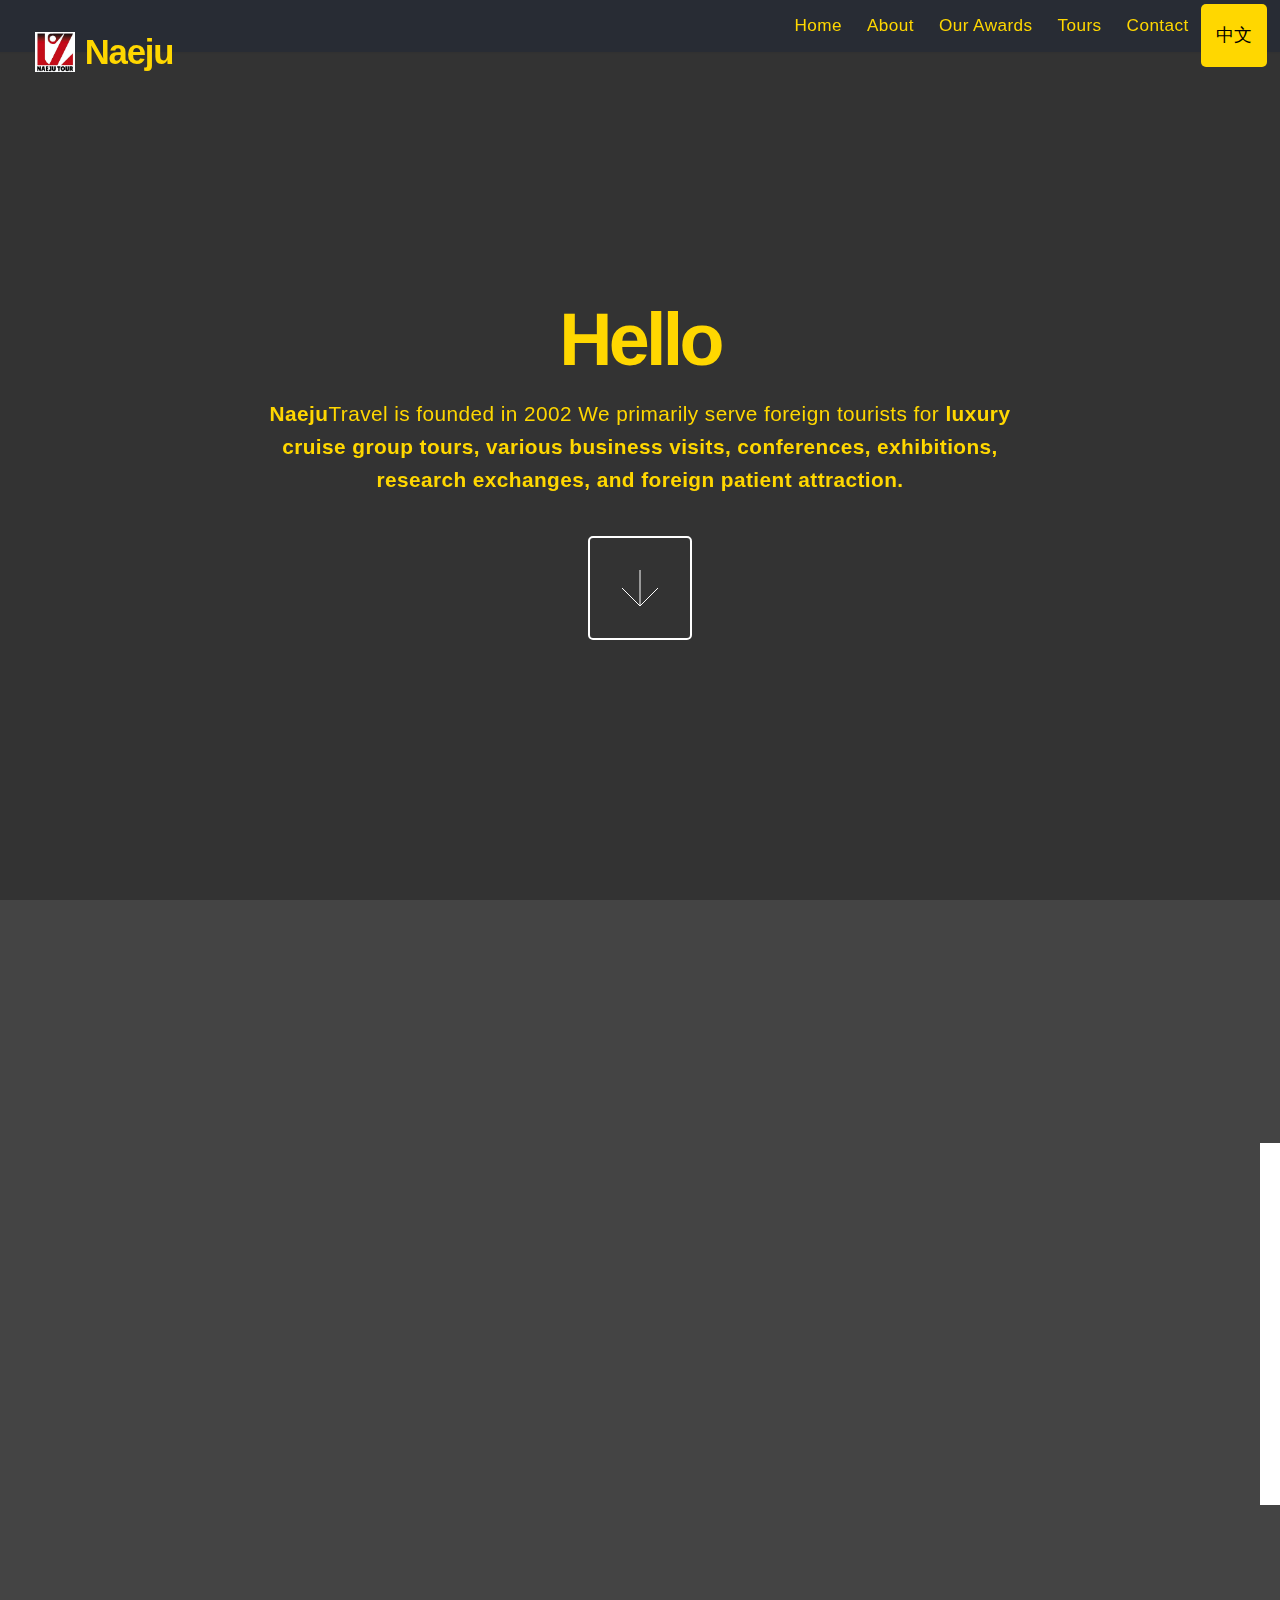
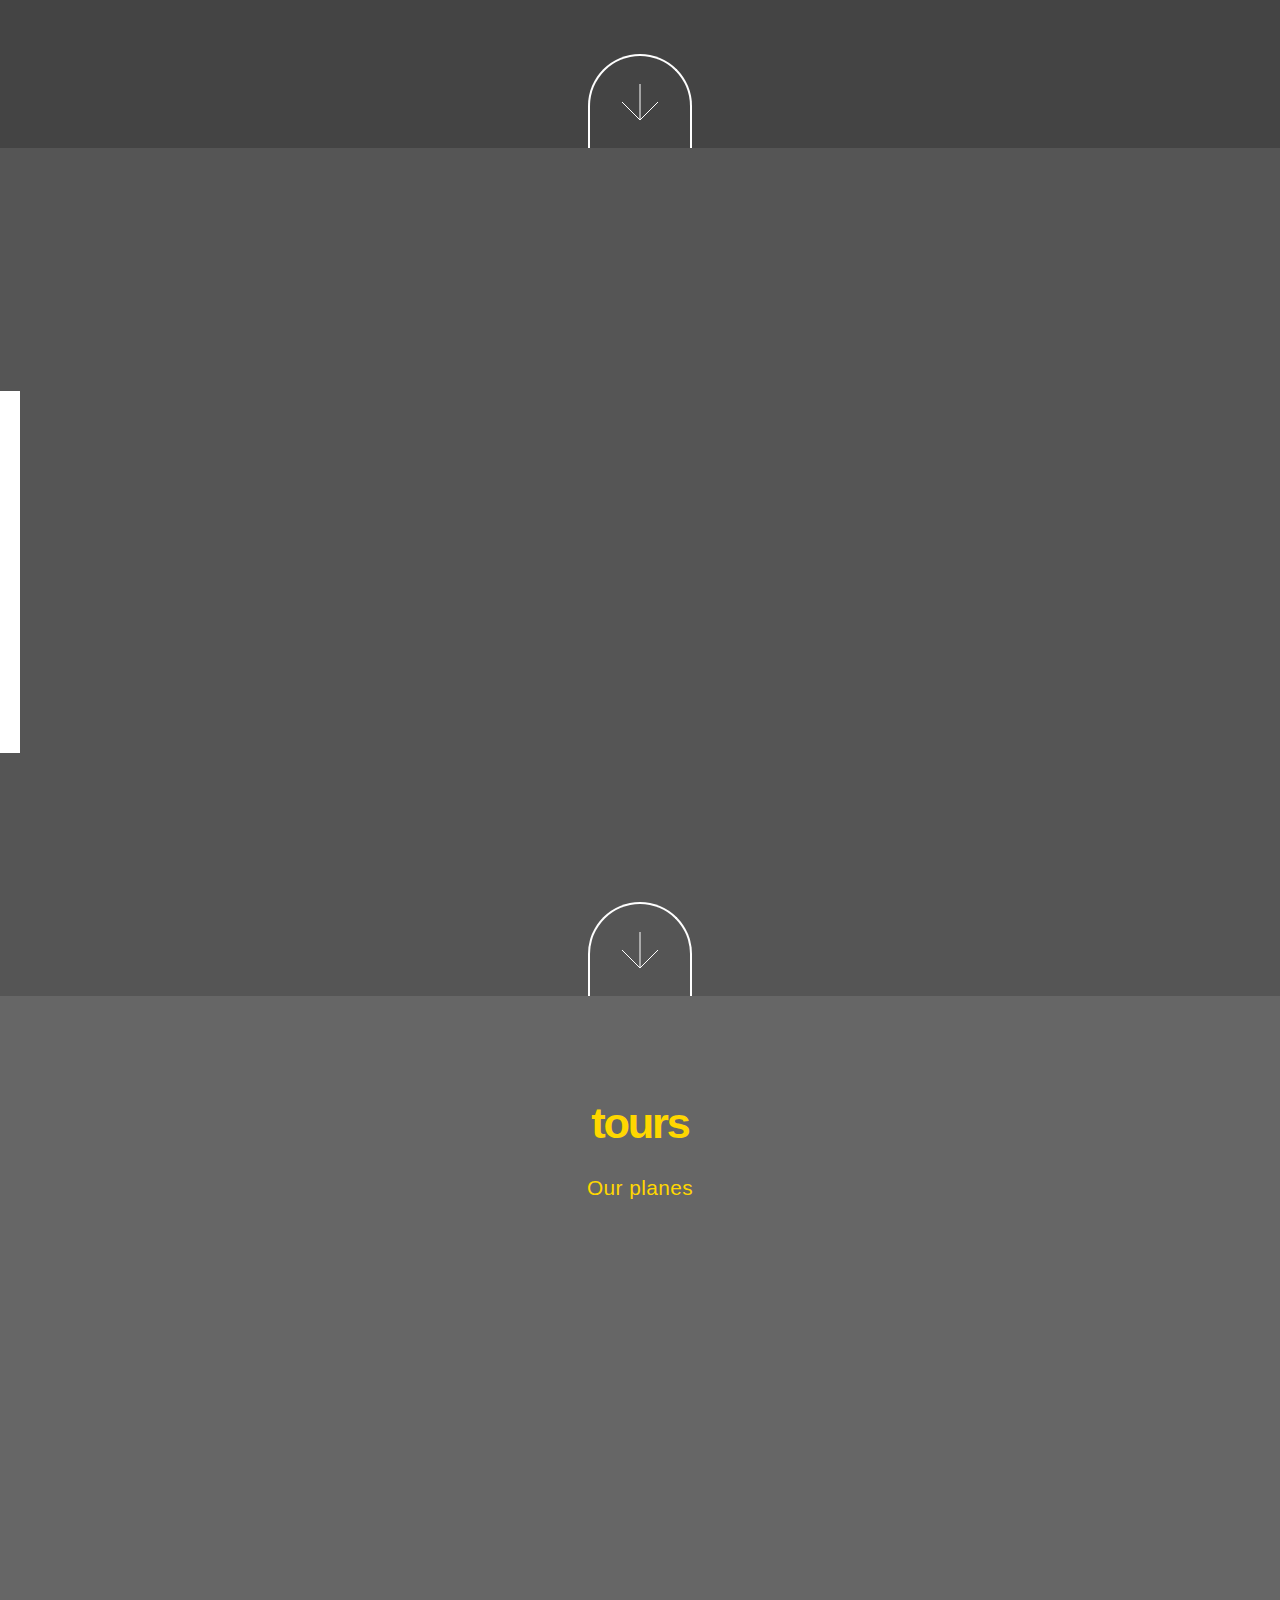
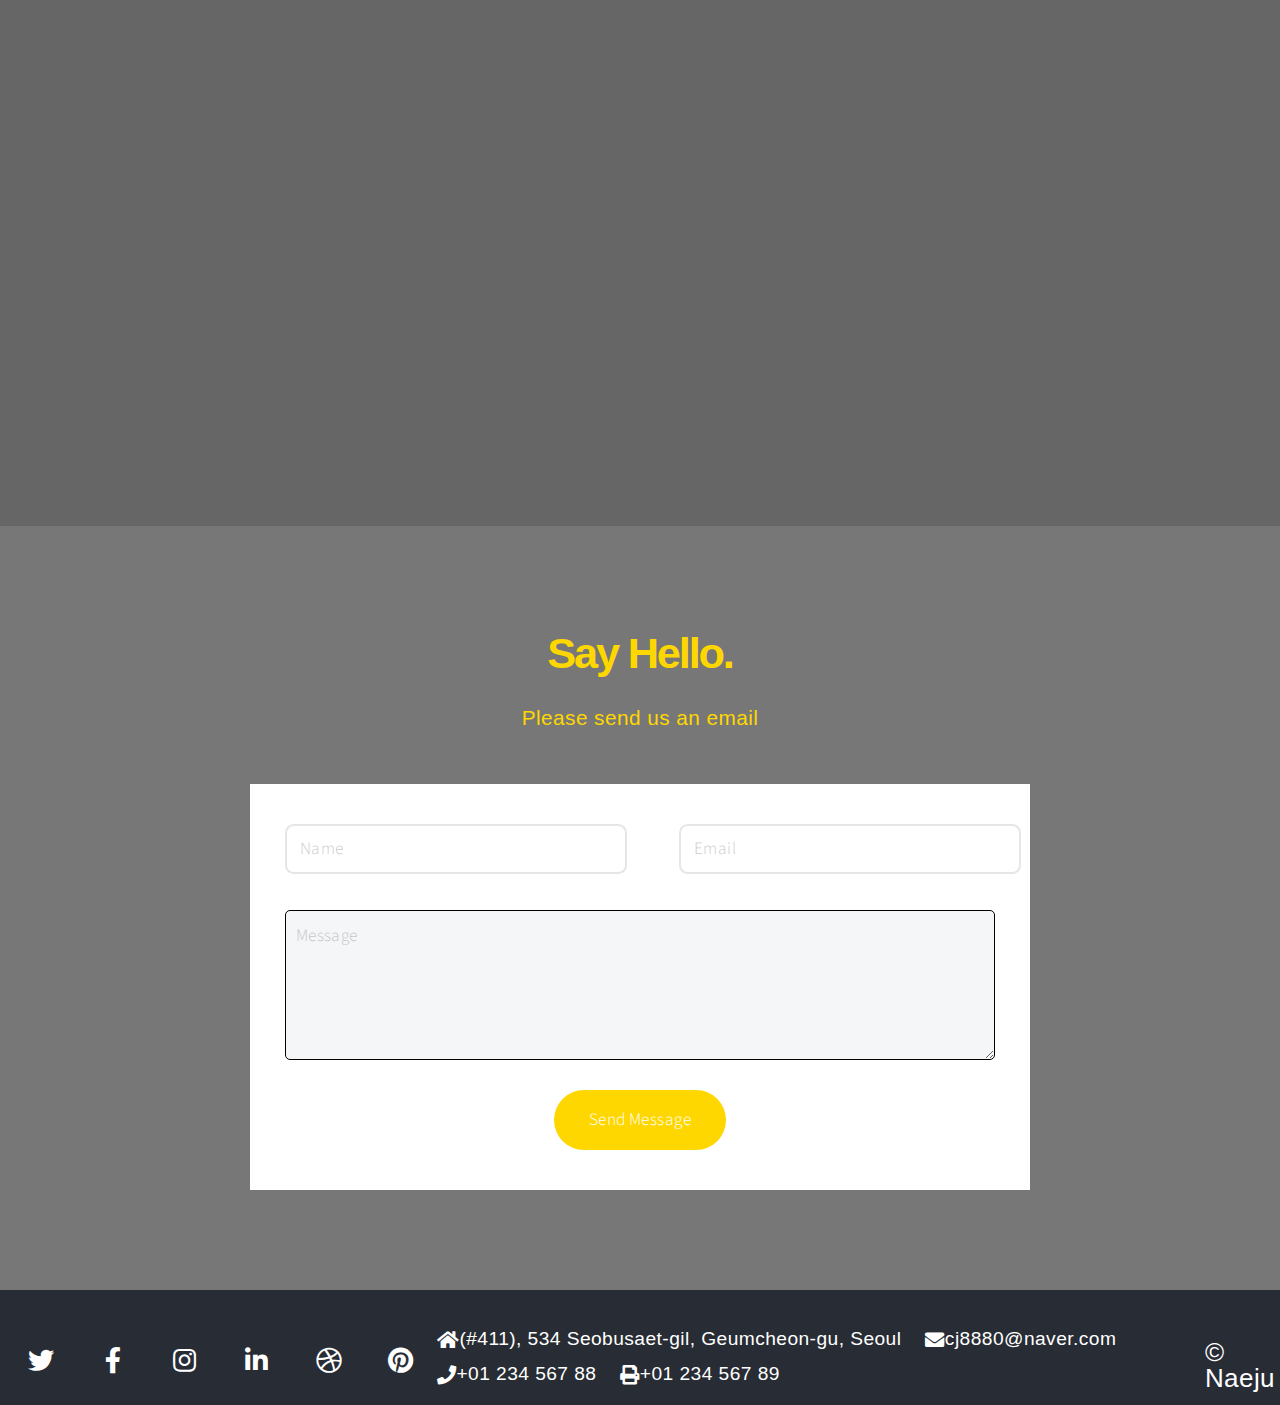
==== index.html @ 309623be "add1" ====
<!DOCTYPE HTML>
<html lang="en">
  <head>
	<link rel="icon" href="images/thumbs/logo.png" type="image/png">
	<title>NAEJU</title>
    <meta charset="utf-8" />
    <meta name="viewport" content="width=device-width, initial-scale=1, user-scalable=no" />
    <link rel="stylesheet" href="assets/css/main.css" />
    <noscript><link rel="stylesheet" href="assets/css/noscript.css" /></noscript>
  </head>
  <body class="is-preload">

    <!-- Header -->
    <header id="header">
      <h1>
        <img src="images/thumbs/logo.png" alt="logo" style="height: 40px; vertical-align: middle; margin-right: 10px;" loading="lazy"> Naeju
      </h1>
				<nav>
					<ul>
						<li><a href="#intro">Home</a></li>
						<li><a href="#one">About</a></li>
						<li><a href="#two">Our Awards</a></li>
						<li><a href="#work">Tours</a></li>
						<li><a href="#contact">Contact</a></li>
						<button onclick="location.href='index_zh.html'">中文</button>
					</ul>
				</nav>
			</header>

		<!-- Intro -->
			<section id="intro" class="main style1 dark fullscreen">
				<div class="content">
					<header>
						<h2>Hello</h2>
					</header>
					<p><strong>Naeju</strong>Travel is founded in 2002 We primarily serve foreign tourists for <strong> luxury cruise group tours, various business visits, 
						conferences, exhibitions, research exchanges, and foreign patient attraction.</strong><br/></p>
					<footer>
						<a href="#one" class="button style2 down">More</a>
					</footer>
				</div>
			</section>

		<!-- One -->
			<section id="one" class="main style2 right dark fullscreen">
				<div class="content box style2">
					<header>
						<h2>About</h2>
					</header>
					<p>we have gained long-term recognition from prominent travel agencies in China and 
						continue to maintain strong collaborative relationships. As the travel industry 
						restarts post-COVID, Naejoo Travelis<strong>more passionate and dedicated than ever before.</strong></p>
				</div>
				<a href="#two" class="button style2 down anchored">Next</a>
			</section>

		<!-- Two -->
			<section id="two" class="main style2 left dark fullscreen">
				<div class="content box style2">
					<header>
						<h2>Our Awards</h2>
					</header>
					<p>Lorem ipsum dolor sit amet et sapien sed elementum egestas dolore condimentum.
					Fusce blandit ultrices sapien, in accumsan orci rhoncus eu. Sed sodales venenatis arcu,
					id varius justo euismod in. Curabitur egestas consectetur magna.</p>
				</div>
				<a href="#work" class="button style2 down anchored">Next</a>
			</section>

		<!-- Work -->
			<section id="work" class="main style3 primary">
				<div class="content">
					<header>
						<h2>tours</h2>
						<p>Our planes</p>
					</header>

					<!-- Gallery  -->
						<div class="gallery">
							<article class="from-left">
								<a href="images/fulls/hi.png" class="image fit"><img src="images/thumbs/hi.png" title="Comfortable airport pickup service with private transportation Luxury hotel. 
									Enjoy a delightful welcome dinner and prepare for the journey ahead." alt="" loading="lazy"/>Day 1: Arrival - Dinner - Hotel Check-in</a>
							</article>
							<article class="from-right">
								<a href="images/fulls/meeting.png" class="image fit"><img src="images/thumbs/meeting.png" title="Exclusive meeting rooms equipped with top-notch facilities and services. Business networking to foster partnerships and enhance business opportunities.</p>
									" alt="" loading="lazy"/>Day 2: Full-day Conference - Business Meetings and Seminars</a>
							</article>
							<article class="from-left">
								<a href="images/fulls/gung.png" class="image fit"><img src="images/thumbs/gung.png" title="Gyeongbokgung Palace is the most representative ancient palace in Korea, established in 1395. It was the main palace of the Joseon Dynasty, blending traditional Korean architectural aesthetics with royal grandeur. Visitors can explore historical buildings such as the Geunjeongjeon Hall and Hyangwonjeong Pavilion, and watch the royal guard ceremony.</p>
									" alt="" loading="lazy"/>Day 3: Seoul Sightseeing - Gyeongbokgung Palace</a>
							</article>
							<article class="from-right">
								<a href="images/fulls/house.png" class="image fit"><img src="images/thumbs/house.png" title="The Blue House is the official residence of the President of Korea, named for its blue-tiled roof. It is the center of Korean politics, surrounded by beautiful scenery. Visitors can explore the plaza in front of the Blue House and the historical museum to learn about Korea's modern political history.</p>
									" alt="" loading="lazy"/>Day 3: Seoul Sightseeing - Blue House</a>
							</article>
							<article class="from-left">
								<a href="images/fulls/mingdong.png" class="image fit"><img src="images/thumbs/mingdong.png" title="Myeongdong is one of the busiest shopping districts in Korea, home to numerous international brands, local Korean brands, and cosmetics stores. Visitors can purchase top luxury goods at duty-free shops and enjoy convenient tax refund services. The area also offers a variety of authentic Korean dishes, such as BBQ, kimchi stew, and spicy tteokbokki (rice cakes).</p>
									" alt="" loading="lazy"/>Day 3: Seoul Sightseeing - Myeongdong && Duty-Free Shops</a>
							</article>
							<article class="from-right">
								<a href="images/fulls/lotte.png" class="image fit"><img src="images/thumbs/lotte.png" title="Lotte World is one of the largest indoor theme parks in the world, featuring a wide range of thrilling rides, enchanting parade performances, and immersive interactive experiences. Highly recommended: Hot air balloon adventure, Pharaoh's Adventure, and the carousel. In addition, Lotte World offers a variety of dining options, making it ideal for family or group trips.</p>
									" alt="" loading="lazy"/>Day 4: Seoul Sightseeing - Lotte World</a>
							</article>
							<article class="from-left">
								<a href="images/fulls/tower.png" class="image fit"><img src="images/thumbs/tower.png" title="Lotte World Tower is the tallest building in South Korea, standing at 555 meters with a total of 123 floors. Visitors can go up to the ‘SEOUL SKY’ observation deck located on the 117th to 123rd floors to enjoy a panoramic view of the entire Seoul city and experience the dazzling nightscape and the grandeur of the Han River. Inside the Lotte World Tower, there are high-end shopping centers, luxurious restaurants, and world-class art exhibitions." alt="" loading="lazy"/>Day 4: Seoul Sightseeing - Lotte World Tower</a>
							</article>
							<article class="from-right">
								<a href="images/fulls/bye.png" class="image fit"><img src="images/thumbs/bye.png" title=" With wonderful memories, we wish you a pleasant journey and a safe return home!
									Private car service to the airport with VIP lounge access." alt="" loading="lazy"/>Day 5: Departure</a>
							</article>
						</div>

				</div>
			</section>

		<!-- Contact -->
			<section id="contact" class="main style3 secondary">
				<div class="content">
					<header>
						<h2>Say Hello.</h2>
						<p>Please send us an email</p>
					</header>
					<div class="box">
						<form method="post" action="#">
							<div class="fields">
								<div class="field half"><input type="text" name="name" placeholder="Name" /></div>
								<div class="field half"><input type="email" name="email" placeholder="Email" /></div>
								<div class="field"><textarea name="message" placeholder="Message" rows="6"></textarea></div>
							</div>
							<ul class="actions special">
								<li><input type="submit" value="Send Message" /></li>
							</ul>
						</form>
					</div>
				</div>
			</section>

		<!-- Footer -->
			<footer id="footer">

				<!-- Icons -->
					<ul class="icons">
						<li><a href="#" class="icon brands fa-twitter"><span class="label">Twitter</span></a></li>
						<li><a href="#" class="icon brands fa-facebook-f"><span class="label">Facebook</span></a></li>
						<li><a href="#" class="icon brands fa-instagram"><span class="label">Instagram</span></a></li>
						<li><a href="#" class="icon brands fa-linkedin-in"><span class="label">LinkedIn</span></a></li>
						<li><a href="#" class="icon brands fa-dribbble"><span class="label">Dribbble</span></a></li>
						<li><a href="#" class="icon brands fa-pinterest"><span class="label">Pinterest</span></a></li>
					</ul>

				<!--contact-->	
          			<div class="d-flex justify-content-start">
          			    <p class="me-4 mb-2"><i class="fas fa-home me-3"></i>(#411), 534 Seobusaet-gil, Geumcheon-gu, Seoul </p>
            			<p class="me-4 mb-2"><i class="fas fa-envelope me-3"></i> cj8880@naver.com</p>
            			<p class="me-4 mb-2"><i class="fas fa-phone me-3"></i> +01 234 567 88</p>
            			<p class="me-4 mb-2"><i class="fas fa-print me-3"></i> +01 234 567 89</p>
         			</div>
				<!-- Menu -->
					<ul class="menu">
						<li>&copy; Naeju</li>
					</ul>

			</footer>

		<!-- Scripts -->
			<script src="assets/js/jquery.min.js"></script>
			<script src="assets/js/jquery.poptrox.min.js"></script>
			<script src="assets/js/jquery.scrolly.min.js"></script>
			<script src="assets/js/jquery.scrollex.min.js"></script>
			<script src="assets/js/browser.min.js"></script>
			<script src="assets/js/breakpoints.min.js"></script>
			<script src="assets/js/util.js"></script>
			<script src="assets/js/main.js"></script>

	</body>
</html>
---- assets/css/main.css ----
@import url("https://fonts.googleapis.com/css?family=Source+Sans+Pro:300,900");
@import url("fontawesome-all.min.css");


/* Loader */

body:before, body:after {
	display: none;
}

header {
	display: flex;
	align-items: center;
}

html, body, div, span, applet, object,
iframe, h1, h2, h3, h4, h5, h6, p, blockquote,
pre, a, abbr, acronym, address, big, cite,
code, del, dfn, em, img, ins, kbd, q, s, samp,
small, strike, strong, sub, sup, tt, var, b,
u, i, center, dl, dt, dd, ol, ul, li, fieldset,
form, label, legend, table, caption, tbody,
tfoot, thead, tr, th, td, article, aside,
canvas, details, embed, figure, figcaption,
footer, header, hgroup, menu, nav, output, ruby,
section, summary, time, mark, audio, video {
	margin: 0;
	padding: 0;
	border: 0;
	font-size: 100%;
	font: inherit;
	vertical-align: baseline;}

article, aside, details, figcaption, figure,
footer, header, hgroup, menu, nav, section {
	display: block;}

body {
	line-height: 1;
}

ol, ul {
	list-style: none;
}

blockquote, q {
	quotes: none;
}

	blockquote:before, blockquote:after, q:before, q:after {
		content: '';
		content: none;
	}

table {
	border-collapse: collapse;
	border-spacing: 0;
}

body {
	-webkit-text-size-adjust: none;
}

mark {
	background-color: transparent;
	color: inherit;
}

input::-moz-focus-inner {
	border: 0;
	padding: 0;
}

input, select, textarea {
	-moz-appearance: none;
	-webkit-appearance: none;
	-ms-appearance: none;
	appearance: none;
}

/* Basic */

	@-ms-viewport {
		width: device-width;
	}

	html {
		height: 100%;
	}

	html {
		box-sizing: border-box;
	}

	*, *:before, *:after {
		box-sizing: inherit;
	}

	body {
		background: #ffffff;
		height: 100%;
		min-width: 320px;
	}

		body.is-preload *, body.is-preload *:before, body.is-preload *:after {
			-moz-animation: none !important;
			-webkit-animation: none !important;
			-ms-animation: none !important;
			animation: none !important;
			-moz-transition: none !important;
			-webkit-transition: none !important;
			-ms-transition: none !important;
			transition: none !important;
		}

/* Spinner */

	@-moz-keyframes spinner-rotate {
		0% {
			-moz-transform: scale(1) rotate(0deg);
			-webkit-transform: scale(1) rotate(0deg);
			-ms-transform: scale(1) rotate(0deg);
			transform: scale(1) rotate(0deg);
		}

		100% {
			-moz-transform: scale(1) rotate(360deg);
			-webkit-transform: scale(1) rotate(360deg);
			-ms-transform: scale(1) rotate(360deg);
			transform: scale(1) rotate(360deg);
		}
	}

	@-webkit-keyframes spinner-rotate {
		0% {
			-moz-transform: scale(1) rotate(0deg);
			-webkit-transform: scale(1) rotate(0deg);
			-ms-transform: scale(1) rotate(0deg);
			transform: scale(1) rotate(0deg);
		}

		100% {
			-moz-transform: scale(1) rotate(360deg);
			-webkit-transform: scale(1) rotate(360deg);
			-ms-transform: scale(1) rotate(360deg);
			transform: scale(1) rotate(360deg);
		}
	}

	@-ms-keyframes spinner-rotate {
		0% {
			-moz-transform: scale(1) rotate(0deg);
			-webkit-transform: scale(1) rotate(0deg);
			-ms-transform: scale(1) rotate(0deg);
			transform: scale(1) rotate(0deg);
		}

		100% {
			-moz-transform: scale(1) rotate(360deg);
			-webkit-transform: scale(1) rotate(360deg);
			-ms-transform: scale(1) rotate(360deg);
			transform: scale(1) rotate(360deg);
		}
	}

	@keyframes spinner-rotate {
		0% {
			-moz-transform: scale(1) rotate(0deg);
			-webkit-transform: scale(1) rotate(0deg);
			-ms-transform: scale(1) rotate(0deg);
			transform: scale(1) rotate(0deg);
		}

		100% {
			-moz-transform: scale(1) rotate(360deg);
			-webkit-transform: scale(1) rotate(360deg);
			-ms-transform: scale(1) rotate(360deg);
			transform: scale(1) rotate(360deg);
		}
	}

/* Loader */

	@-moz-keyframes spinner-show {
		0% {
			opacity: 0;
		}

		100% {
			opacity: 1;
		}
	}

	@-webkit-keyframes spinner-show {
		0% {
			opacity: 0;
		}

		100% {
			opacity: 1;
		}
	}

	@-ms-keyframes spinner-show {
		0% {
			opacity: 0;
		}

		100% {
			opacity: 1;
		}
	}

	@keyframes spinner-show {
		0% {
			opacity: 0;
		}

		100% {
			opacity: 1;
		}
	}

	@-moz-keyframes spinner-hide {
		0% {
			-moz-transform: scale(1) rotate(0deg);
			-webkit-transform: scale(1) rotate(0deg);
			-ms-transform: scale(1) rotate(0deg);
			transform: scale(1) rotate(0deg);
			color: #e5e6e7;
			z-index: 100001;
		}

		99% {
			-moz-transform: scale(0.5) rotate(360deg);
			-webkit-transform: scale(0.5) rotate(360deg);
			-ms-transform: scale(0.5) rotate(360deg);
			transform: scale(0.5) rotate(360deg);
			color: #e5e6e7;
			z-index: 100001;
		}

		100% {
			-moz-transform: scale(0.5) rotate(360deg);
			-webkit-transform: scale(0.5) rotate(360deg);
			-ms-transform: scale(0.5) rotate(360deg);
			transform: scale(0.5) rotate(360deg);
			color: #e5e6e7;
			z-index: -1;
		}
	}

	@-webkit-keyframes spinner-hide {
		0% {
			-moz-transform: scale(1) rotate(0deg);
			-webkit-transform: scale(1) rotate(0deg);
			-ms-transform: scale(1) rotate(0deg);
			transform: scale(1) rotate(0deg);
			color: #e5e6e7;
			z-index: 100001;
		}

		99% {
			-moz-transform: scale(0.5) rotate(360deg);
			-webkit-transform: scale(0.5) rotate(360deg);
			-ms-transform: scale(0.5) rotate(360deg);
			transform: scale(0.5) rotate(360deg);
			color: #e5e6e7;
			z-index: 100001;
		}

		100% {
			-moz-transform: scale(0.5) rotate(360deg);
			-webkit-transform: scale(0.5) rotate(360deg);
			-ms-transform: scale(0.5) rotate(360deg);
			transform: scale(0.5) rotate(360deg);
			color: #e5e6e7;
			z-index: -1;
		}
	}

	@-ms-keyframes spinner-hide {
		0% {
			-moz-transform: scale(1) rotate(0deg);
			-webkit-transform: scale(1) rotate(0deg);
			-ms-transform: scale(1) rotate(0deg);
			transform: scale(1) rotate(0deg);
			color: #e5e6e7;
			z-index: 100001;
		}

		99% {
			-moz-transform: scale(0.5) rotate(360deg);
			-webkit-transform: scale(0.5) rotate(360deg);
			-ms-transform: scale(0.5) rotate(360deg);
			transform: scale(0.5) rotate(360deg);
			color: #e5e6e7;
			z-index: 100001;
		}

		100% {
			-moz-transform: scale(0.5) rotate(360deg);
			-webkit-transform: scale(0.5) rotate(360deg);
			-ms-transform: scale(0.5) rotate(360deg);
			transform: scale(0.5) rotate(360deg);
			color: #e5e6e7;
			z-index: -1;
		}
	}

	@keyframes spinner-hide {
		0% {
			-moz-transform: scale(1) rotate(0deg);
			-webkit-transform: scale(1) rotate(0deg);
			-ms-transform: scale(1) rotate(0deg);
			transform: scale(1) rotate(0deg);
			color: #e5e6e7;
			z-index: 100001;
		}

		99% {
			-moz-transform: scale(0.5) rotate(360deg);
			-webkit-transform: scale(0.5) rotate(360deg);
			-ms-transform: scale(0.5) rotate(360deg);
			transform: scale(0.5) rotate(360deg);
			color: #e5e6e7;
			z-index: 100001;
		}

		100% {
			-moz-transform: scale(0.5) rotate(360deg);
			-webkit-transform: scale(0.5) rotate(360deg);
			-ms-transform: scale(0.5) rotate(360deg);
			transform: scale(0.5) rotate(360deg);
			color: #e5e6e7;
			z-index: -1;
		}
	}

	@-moz-keyframes overlay-hide {
		0% {
			opacity: 1;
			z-index: 100000;
		}

		15% {
			opacity: 1;
			z-index: 100000;
		}

		99% {
			opacity: 0;
			z-index: 100000;
		}

		100% {
			opacity: 0;
			z-index: -1;
		}
	}

	@-webkit-keyframes overlay-hide {
		0% {
			opacity: 1;
			z-index: 100000;
		}

		15% {
			opacity: 1;
			z-index: 100000;
		}

		99% {
			opacity: 0;
			z-index: 100000;
		}

		100% {
			opacity: 0;
			z-index: -1;
		}
	}

	@-ms-keyframes overlay-hide {
		0% {
			opacity: 1;
			z-index: 100000;
		}

		15% {
			opacity: 1;
			z-index: 100000;
		}

		99% {
			opacity: 0;
			z-index: 100000;
		}

		100% {
			opacity: 0;
			z-index: -1;
		}
	}

	@keyframes overlay-hide {
		0% {
			opacity: 1;
			z-index: 100000;
		}

		15% {
			opacity: 1;
			z-index: 100000;
		}

		99% {
			opacity: 0;
			z-index: 100000;
		}

		100% {
			opacity: 0;
			z-index: -1;
		}
	}

	body {
		text-decoration: none;
	}

		body:before {
			-moz-animation: spinner-show 1.5s 1 0.25s ease forwards, spinner-hide 0.25s ease-in-out forwards !important;
			-webkit-animation: spinner-show 1.5s 1 0.25s ease forwards, spinner-hide 0.25s ease-in-out forwards !important;
			-ms-animation: spinner-show 1.5s 1 0.25s ease forwards, spinner-hide 0.25s ease-in-out forwards !important;
			animation: spinner-show 1.5s 1 0.25s ease forwards, spinner-hide 0.25s ease-in-out forwards !important;
			-moz-transform-origin: 50% 50%;
			-webkit-transform-origin: 50% 50%;
			-ms-transform-origin: 50% 50%;
			transform-origin: 50% 50%;
			-moz-osx-font-smoothing: grayscale;
			-webkit-font-smoothing: antialiased;
			font-family: FontAwesome;
			font-style: normal;
			font-weight: normal;
			text-transform: none !important;
			color: #e5e6e7;
			content: '\f1ce';
			cursor: default;
			display: block;
			font-size: 2em;
			height: 2em;
			left: 50%;
			line-height: 2em;
			margin: -1em 0 0 -1em;
			opacity: 0;
			position: fixed;
			text-align: center;
			top: 50%;
			width: 2em;
			z-index: -1;
		}

		body:after {
			-moz-animation: overlay-hide 1.5s ease-in forwards !important;
			-webkit-animation: overlay-hide 1.5s ease-in forwards !important;
			-ms-animation: overlay-hide 1.5s ease-in forwards !important;
			animation: overlay-hide 1.5s ease-in forwards !important;
			background: #ffffff;
			content: '';
			display: block;
			height: 100%;
			left: 0;
			opacity: 0;
			position: fixed;
			top: 0;
			width: 100%;
			z-index: -1;
		}

		body.is-preload:before {
			-moz-animation: spinner-show 1.5s 1 0.25s ease forwards, spinner-rotate 0.75s infinite linear !important;
			-webkit-animation: spinner-show 1.5s 1 0.25s ease forwards, spinner-rotate 0.75s infinite linear !important;
			-ms-animation: spinner-show 1.5s 1 0.25s ease forwards, spinner-rotate 0.75s infinite linear !important;
			animation: spinner-show 1.5s 1 0.25s ease forwards, spinner-rotate 0.75s infinite linear !important;
			z-index: 100001;
		}

		body.is-preload:after {
			-moz-animation: none !important;
			-webkit-animation: none !important;
			-ms-animation: none !important;
			animation: none !important;
			opacity: 1;
			z-index: 100000;
		}

	@media (-webkit-min-device-pixel-ratio: 2) {

		body:before {
			line-height: 2.025em;
		}

	}

/* Type */

	body, input, textarea, select {
		font-family: "Source Sans Pro", "sans-serif";
		font-weight: 300;
		font-size: 18pt;
		line-height: 1.75em;
		color: #39454b;
		letter-spacing: 0.025em;
	}

		@media screen and (max-width: 1920px) {

			body, input, textarea, select {
				font-size: 17pt;
			}

		}

		@media screen and (max-width: 1680px) {

			body, input, textarea, select {
				font-size: 15pt;
			}

		}

		@media screen and (max-width: 1280px) {

			body, input, textarea, select {
				font-size: 13pt;
			}

		}

		@media screen and (max-width: 1000px) {

			body, input, textarea, select {
				font-size: 13pt;
			}

		}

		@media screen and (max-width: 736px) {

			body, input, textarea, select {
				font-size: 12pt;
				line-height: 1.5em;
			}

		}

	h1, h2, h3, h4, h5, h6 {
		font-weight: 900;
		color: inherit;
		letter-spacing: -0.0325em;
	}

		h1 a, h2 a, h3 a, h4 a, h5 a, h6 a {
			color: inherit;
			text-decoration: none;
		}

	h2 {
		font-size: 2.25em;
		line-height: 1.25em;
		letter-spacing: -0.05em;
	}

	@media screen and (max-width: 736px) {

		h2 {
			font-size: 1.5em;
		}

	}

	strong, b {
		font-weight: 900;
		color: inherit;
	}

	em, i {
		font-style: italic;
	}

	a {
		-moz-transition: color 0.2s ease-in-out;
		-webkit-transition: color 0.2s ease-in-out;
		-ms-transition: color 0.2s ease-in-out;
		transition: color 0.2s ease-in-out;
		color: #98c593;
	}

	sub {
		position: relative;
		top: 0.5em;
		font-size: 0.8em;
	}

	sup {
		position: relative;
		top: -0.5em;
		font-size: 0.8em;
	}

	hr {
		border: 0;
		border-top: solid 1px #e5e6e7;
	}

	blockquote {
		border-left: solid 0.5em #e5e6e7;
		padding: 1em 0 1em 2em;
		font-style: italic;
	}

	p, ul, ol, dl, table {
		margin-bottom: 1em;
	}

/* Box */

	.box {
		background: #ffffff;
		color: #39454b;
		padding: 2em;
	}

		.box > :last-child {
			margin-bottom: 0;
		}

		.box.style2 {
			padding: 3.5em 2.5em 3.5em 2.5em;
		}

		@media screen and (max-width: 736px) {

			.box {
				padding: 1em;
			}

				.box.style2 {
					padding: 1.5em 1.25em 1.5em 1.25em;
					background-color: rgba(255, 255, 255, 0.9);
				}

		}

/* Button */

	input[type="button"],
	input[type="submit"],
	input[type="reset"],
	.button,
	button {
		-moz-appearance: none;
		-webkit-appearance: none;
		-ms-appearance: none;
		appearance: none;
		-moz-transition: background-color 0.2s ease-in-out;
		-webkit-transition: background-color 0.2s ease-in-out;
		-ms-transition: background-color 0.2s ease-in-out;
		transition: background-color 0.2s ease-in-out;
		background-color: #98c593;
		border: 0;
		border-radius: 3.5em;
		color: #ffffff;
		cursor: pointer;
		display: inline-block;
		height: 3.5em;
		line-height: 3.5em;
		outline: 0;
		padding: 0 2em 0 2em;
		position: relative;
		text-align: center;
		text-decoration: none;
	}

		input[type="button"].down,
		input[type="submit"].down,
		input[type="reset"].down,
		.button.down,
		button.down {
			width: 5em;
			height: 5em;
			line-height: 4.5em;
			padding: 0;
			background-image: url("images/dark-arrow.svg");
			background-position: center center;
			background-repeat: no-repeat;
			text-indent: -10em;
			overflow: hidden;
		}

			input[type="button"].down.anchored,
			input[type="submit"].down.anchored,
			input[type="reset"].down.anchored,
			.button.down.anchored,
			button.down.anchored {
				bottom: 0;
				border-bottom: 0;
				border-radius: 3em 3em 0 0;
				height: 4.5em;
				margin-left: -2.5em;
			}

		input[type="button"].anchored,
		input[type="submit"].anchored,
		input[type="reset"].anchored,
		.button.anchored,
		button.anchored {
			position: absolute;
			left: 50%;
		}

		input[type="button"]:hover,
		input[type="submit"]:hover,
		input[type="reset"]:hover,
		.button:hover,
		button:hover {
			background-color: #a8cea4;
		}

		input[type="button"]:active,
		input[type="submit"]:active,
		input[type="reset"]:active,
		.button:active,
		button:active {
			background-color: #88bc82;
		}

		input[type="button"].style2,
		input[type="submit"].style2,
		input[type="reset"].style2,
		.button.style2,
		button.style2 {
			background-color: transparent;
			border: solid 2px #e5e6e7;
			color: inherit;
		}

			input[type="button"].style2:hover,
			input[type="submit"].style2:hover,
			input[type="reset"].style2:hover,
			.button.style2:hover,
			button.style2:hover {
				background-color: rgba(229, 230, 231, 0.25);
			}

			input[type="button"].style2:active,
			input[type="submit"].style2:active,
			input[type="reset"].style2:active,
			.button.style2:active,
			button.style2:active {
				background-color: rgba(229, 230, 231, 0.375);
			}

			input[type="button"].style2.down,
			input[type="submit"].style2.down,
			input[type="reset"].style2.down,
			.button.style2.down,
			button.style2.down {
				background-image: url("images/arrow.svg");
			}

/* Form */

	form {
		margin: 0 0 2em 0;
	}

		form > :last-child {
			margin-bottom: 0;
		}

		form > .fields {
			display: -moz-flex;
			display: -webkit-flex;
			display: -ms-flex;
			display: flex;
			-moz-flex-wrap: wrap;
			-webkit-flex-wrap: wrap;
			-ms-flex-wrap: wrap;
			flex-wrap: wrap;
			width: calc(100% + 3em);
			margin: -1.5em 0 2em -1.5em;
		}

			form > .fields > .field {
				-moz-flex-grow: 0;
				-webkit-flex-grow: 0;
				-ms-flex-grow: 0;
				flex-grow: 0;
				-moz-flex-shrink: 0;
				-webkit-flex-shrink: 0;
				-ms-flex-shrink: 0;
				flex-shrink: 0;
				padding: 1.5em 0 0 1.5em;
				width: calc(100% - 1.5em);
			}

				form > .fields > .field.half {
					width: calc(50% - 0.75em);
				}

				form > .fields > .field.third {
					width: calc(100%/3 - 0.5em);
				}

				form > .fields > .field.quarter {
					width: calc(25% - 0.375em);
				}

		@media screen and (max-width: 480px) {

			form > .fields {
				width: calc(100% + 2em);
				margin: -1em 0 2em -1em;
			}

				form > .fields > .field {
					padding: 1em 0 0 1em;
					width: calc(100% - 1em);
				}

					form > .fields > .field.half {
						width: calc(100% - 1em);
					}

					form > .fields > .field.third {
						width: calc(100% - 1em);
					}

					form > .fields > .field.quarter {
						width: calc(100% - 1em);
					}

		}

	label {
		display: block;
	}

	input[type="text"],
	input[type="password"],
	input[type="email"],
	input[type="tel"],
	input[type="search"],
	input[type="url"],
	select,
	textarea {
		-moz-appearance: none;
		-webkit-appearance: none;
		-ms-appearance: none;
		appearance: none;
		-moz-transition: border-color 0.2s ease-in-out, color 0.2s ease-in-out;
		-webkit-transition: border-color 0.2s ease-in-out, color 0.2s ease-in-out;
		-ms-transition: border-color 0.2s ease-in-out, color 0.2s ease-in-out;
		transition: border-color 0.2s ease-in-out, color 0.2s ease-in-out;
		color: #39454b;
		display: block;
		width: 100%;
		padding: 0.65em 0.75em;
		background: none;
		border: solid 2px #e5e6e7;
		color: inherit;
		border-radius: 0.5em;
		outline: none;
	}

		input[type="text"]:focus,
		input[type="password"]:focus,
		input[type="email"]:focus,
		input[type="tel"]:focus,
		input[type="search"]:focus,
		input[type="url"]:focus,
		select:focus,
		textarea:focus {
			border-color: #9ac8e9;
		}

	input[type="text"],
	input[type="password"],
	input[type="email"],
	input[type="tel"],
	input[type="search"],
	input[type="url"],
	select {
		line-height: 1.35em;
	}

	textarea {
		min-height: 8em;
	}

	::-moz-focus-inner {
		border: 0;
	}

	::-webkit-input-placeholder {
		opacity: 0.375;
	}

	:-moz-placeholder {
		opacity: 0.375;
	}

	::-moz-placeholder {
		opacity: 0.375;
	}

	:-ms-input-placeholder {
		opacity: 0.375;
	}

/* Icon */

	.icon {
		text-decoration: none;
		position: relative;
		text-decoration: none;
	}

		.icon:before {
			-moz-osx-font-smoothing: grayscale;
			-webkit-font-smoothing: antialiased;
			display: inline-block;
			font-style: normal;
			font-variant: normal;
			text-rendering: auto;
			line-height: 1;
			text-transform: none !important;
			font-family: 'Font Awesome 5 Free';
			font-weight: 400;
		}

		.icon:before {
			line-height: inherit;
		}

		.icon > .label {
			display: none;
		}

		.icon.solid:before {
			font-weight: 900;
		}

		.icon.brands:before {
			font-family: 'Font Awesome 5 Brands';
		}

/* Image */

	.image {
		position: relative;
		display: inline-block;
	}

		.image:before {
			content: '';
			position: absolute;
			left: 0;
			top: 0;
			width: 100%;
			height: 100%;
			background: url("images/overlay.png");
		}

		.image img {
			display: block;
			width: 100%;
		}

		.image.featured {
			display: block;
			width: 100%;
			margin: 0 0 2em 0;
		}

		.image.fit {
			display: block;
			width: 100%;
		}

		.image.left {
			float: left;
			margin: 0 2em 2em 0;
		}

		.image.centered {
			display: block;
			margin: 0 0 2em 0;
		}

			.image.centered img {
				margin: 0 auto;
				width: auto;
			}

/* List */

	ul.default {
		list-style: disc;
		padding-left: 1em;
	}

		ul.default li {
			padding-left: 0.5em;
		}

	ul.menu {
		cursor: default;
	}

		ul.menu li {
			display: inline-block;
			line-height: 1em;
			border-left: solid 1px #e5e6e7;
			padding: 0 0 0 0.5em;
			margin: 0 0 0 0.5em;
		}

			ul.menu li:first-child {
				border-left: 0;
				padding-left: 0;
				margin-left: 0;
			}

	ol.default {
		list-style: decimal;
		padding-left: 1.25em;
	}

		ol.default li {
			padding-left: 0.25em;
		}

/* Actions */

	ul.actions {
		display: -moz-flex;
		display: -webkit-flex;
		display: -ms-flex;
		display: flex;
		cursor: default;
		list-style: none;
		margin-left: -1em;
		padding-left: 0;
	}

		ul.actions li {
			padding: 0 0 0 1em;
			vertical-align: middle;
		}

		ul.actions.special {
			-moz-justify-content: center;
			-webkit-justify-content: center;
			-ms-justify-content: center;
			justify-content: center;
			width: 100%;
			margin-left: 0;
		}

			ul.actions.special li:first-child {
				padding-left: 0;
			}

		ul.actions.stacked {
			-moz-flex-direction: column;
			-webkit-flex-direction: column;
			-ms-flex-direction: column;
			flex-direction: column;
			margin-left: 0;
		}

			ul.actions.stacked li {
				padding: 1.3em 0 0 0;
			}

				ul.actions.stacked li:first-child {
					padding-top: 0;
				}

		ul.actions.fit {
			width: calc(100% + 1em);
		}

			ul.actions.fit li {
				-moz-flex-grow: 1;
				-webkit-flex-grow: 1;
				-ms-flex-grow: 1;
				flex-grow: 1;
				-moz-flex-shrink: 1;
				-webkit-flex-shrink: 1;
				-ms-flex-shrink: 1;
				flex-shrink: 1;
				width: 100%;
			}

				ul.actions.fit li > * {
					width: 100%;
				}

			ul.actions.fit.stacked {
				width: 100%;
			}

		@media screen and (max-width: 480px) {

			ul.actions:not(.fixed) {
				-moz-flex-direction: column;
				-webkit-flex-direction: column;
				-ms-flex-direction: column;
				flex-direction: column;
				margin-left: 0;
				width: 100% !important;
			}

				ul.actions:not(.fixed) li {
					-moz-flex-grow: 1;
					-webkit-flex-grow: 1;
					-ms-flex-grow: 1;
					flex-grow: 1;
					-moz-flex-shrink: 1;
					-webkit-flex-shrink: 1;
					-ms-flex-shrink: 1;
					flex-shrink: 1;
					padding: 1em 0 0 0;
					text-align: center;
					width: 100%;
				}

					ul.actions:not(.fixed) li > * {
						width: 100%;
					}

					ul.actions:not(.fixed) li:first-child {
						padding-top: 0;
					}

					ul.actions:not(.fixed) li input[type="submit"],
					ul.actions:not(.fixed) li input[type="reset"],
					ul.actions:not(.fixed) li input[type="button"],
					ul.actions:not(.fixed) li button,
					ul.actions:not(.fixed) li .button {
						width: 100%;
					}

						ul.actions:not(.fixed) li input[type="submit"].icon:before,
						ul.actions:not(.fixed) li input[type="reset"].icon:before,
						ul.actions:not(.fixed) li input[type="button"].icon:before,
						ul.actions:not(.fixed) li button.icon:before,
						ul.actions:not(.fixed) li .button.icon:before {
							margin-left: -0.5rem;
						}

		}

/* Icons */

	ul.icons {
		cursor: default;
	}

		ul.icons li {
			display: inline-block;
		}

		ul.icons a {
			display: inline-block;
			width: 2em;
			height: 2em;
			line-height: 2em;
			text-align: center;
			border: 0;
		}

/* Sections/Article */

	header {
		margin-bottom: 1em;
	}

		header p {
			display: block;
			margin: 1em 0 0 0;
			padding: 0 0 0.5em 0;
		}

	footer {
		margin-top: 2em;
	}

/* Table */

	table {
		width: 100%;
	}

		table.default {
			width: 100%;
		}

			table.default tbody tr:nth-child(2n+2) {
				background: rgba(229, 230, 231, 0.5);
			}

			table.default td {
				padding: 0.5em 1em 0.5em 1em;
			}

			table.default th {
				text-align: left;
				font-weight: 900;
				padding: 0.5em 1em 0.5em 1em;
			}

			table.default thead {
				background: #39454b;
				color: #ffffff;
			}

			table.default tfoot {
				background: #e5e6e7;
			}

/* Poptrox */

	.poptrox-popup {
		-moz-box-sizing: content-box;
		-webkit-box-sizing: content-box;
		-ms-box-sizing: content-box;
		box-sizing: content-box;
		background: #fff;
		padding-bottom: 3em;
		box-shadow: 0 0.1em 0.15em 0 rgba(0, 0, 0, 0.15);
	}

		.poptrox-popup .loader {
			position: absolute;
			top: 50%;
			left: 50%;
			margin: -1em 0 0 -1em;
			width: 2em;
			height: 2em;
			display: block;
			font-size: 2em;
		}

			.poptrox-popup .loader:before {
				-moz-animation: spinner-rotate 0.75s infinite linear !important;
				-webkit-animation: spinner-rotate 0.75s infinite linear !important;
				-ms-animation: spinner-rotate 0.75s infinite linear !important;
				animation: spinner-rotate 0.75s infinite linear !important;
				-moz-osx-font-smoothing: grayscale;
				-webkit-font-smoothing: antialiased;
				font-family: FontAwesome;
				font-style: normal;
				font-weight: normal;
				text-transform: none !important;
				color: #e5e6e7;
				content: '\f1ce';
				cursor: default;
				display: block;
				height: 2em;
				left: 0;
				line-height: 2em;
				position: absolute;
				text-align: center;
				top: 0;
				width: 2em;
			}

			.poptrox-popup .caption {
				position: absolute;
				bottom: 0;
				left: 0;
				background: black;
				width: 100%;
				height: auto; 
				line-height: 1.5em; 
				text-align: center;
				cursor: default;
				z-index: 1;
				font-size: 1em;
				color: #ffd700; 
				padding: 0.5em; 
				box-sizing: border-box; 
				overflow: auto; 
			}
			

		.poptrox-popup .nav-next,
		.poptrox-popup .nav-previous {
			-moz-transition: opacity 0.2s ease-in-out;
			-webkit-transition: opacity 0.2s ease-in-out;
			-ms-transition: opacity 0.2s ease-in-out;
			transition: opacity 0.2s ease-in-out;
			position: absolute;
			top: 0;
			width: 50%;
			height: 100%;
			opacity: 0;
			cursor: pointer;
			background: rgba(0, 0, 0, 0.01);
			-webkit-tap-highlight-color: rgba(255, 255, 255, 0);
		}

		.poptrox-popup .nav-next:before,
		.poptrox-popup .nav-previous:before {
			content: '';
			position: absolute;
			width: 96px;
			height: 64px;
			background: url("images/poptrox-nav.svg");
			top: calc(50% - 1.5em);
			margin: -32px 0 0 0;
		}

		.poptrox-popup:hover .nav-next,
		.poptrox-popup:hover .nav-previous {
			opacity: 0.5;
		}

		.poptrox-popup:hover .nav-next:hover,
		.poptrox-popup:hover .nav-previous:hover {
			opacity: 1.0;
		}

		.poptrox-popup .nav-previous:before {
			-moz-transform: scaleX(-1);
			-webkit-transform: scaleX(-1);
			-ms-transform: scaleX(-1);
			transform: scaleX(-1);
			-ms-filter: "FlipH";
			filter: FlipH;
		}

		.poptrox-popup .nav-next {
			right: 0;
		}

			.poptrox-popup .nav-next:before {
				right: 0;
			}

		.poptrox-popup .nav-previous {
			left: 0;
		}

			.poptrox-popup .nav-previous:before {
				left: 0;
			}

		.poptrox-popup .closer {
			-moz-transition: opacity 0.2s ease-in-out;
			-webkit-transition: opacity 0.2s ease-in-out;
			-ms-transition: opacity 0.2s ease-in-out;
			transition: opacity 0.2s ease-in-out;
			position: absolute;
			top: 0;
			right: 0;
			width: 64px;
			height: 64px;
			text-indent: -9999px;
			z-index: 2;
			opacity: 0;
			-webkit-tap-highlight-color: rgba(255, 255, 255, 0);
		}

			.poptrox-popup .closer:before {
				content: '';
				display: block;
				position: absolute;
				right: 16px;
				top: 16px;
				width: 40px;
				height: 40px;
				border-radius: 100%;
				box-shadow: inset 0 0 0 2px #fff;
				background: url("images/poptrox-closer.svg") center center;
				color: #ffffff !important;
			}

		.poptrox-popup:hover .closer {
			opacity: 0.5;
		}

			.poptrox-popup:hover .closer:hover {
				opacity: 1.0;
			}

		body.is-touch .poptrox-popup .nav-next,
		body.is-touch .poptrox-popup .nav-previous,
		body.is-touch .poptrox-popup .closer {
			opacity: 1.0 !important;
		}

		@media screen and (max-width: 736px) {

			.poptrox-popup .nav-next:before,
			.poptrox-popup .nav-previous:before {
				width: 48px;
				height: 32px;
				background-size: contain;
				margin: -16px 0 0 0;
			}

			.poptrox-popup .closer:before {
				right: 12px;
				top: 12px;
				width: 20px;
				height: 20px;
				box-shadow: inset 0 0 0 1px #fff;
				background-size: contain;
				opacity: 0.65;
			}

		}

/* Gallery */

	.gallery {
		display: -moz-flex;
		display: -webkit-flex;
		display: -ms-flex;
		display: flex;
		-moz-flex-wrap: wrap;
		-webkit-flex-wrap: wrap;
		-ms-flex-wrap: wrap;
		flex-wrap: wrap;
		width: 45em;
		max-width: 100%;
		margin: 0 auto 2em auto;
	}

		.gallery article {
			-moz-transition: -moz-transform 1s ease, opacity 1s ease;
			-webkit-transition: -webkit-transform 1s ease, opacity 1s ease;
			-ms-transition: -ms-transform 1s ease, opacity 1s ease;
			transition: transform 1s ease, opacity 1s ease;
			-moz-transform: translateX(0);
			-webkit-transform: translateX(0);
			-ms-transform: translateX(0);
			transform: translateX(0);
			width: 50%;
			position: relative;
			opacity: 1.0;
		}

			.gallery article .image {
				margin: 0;
				display: block;
			}

			.gallery article:nth-last-child(1n) {
				-moz-transition-delay: 0.05s;
				-webkit-transition-delay: 0.05s;
				-ms-transition-delay: 0.05s;
				transition-delay: 0.05s;
			}

			.gallery article:nth-last-child(2n) {
				-moz-transition-delay: 0.05s;
				-webkit-transition-delay: 0.05s;
				-ms-transition-delay: 0.05s;
				transition-delay: 0.05s;
			}

			.gallery article:nth-last-child(2n) {
				-moz-transition-delay: 0.1s;
				-webkit-transition-delay: 0.1s;
				-ms-transition-delay: 0.1s;
				transition-delay: 0.1s;
			}

			.gallery article:nth-last-child(3n) {
				-moz-transition-delay: 0.1s;
				-webkit-transition-delay: 0.1s;
				-ms-transition-delay: 0.1s;
				transition-delay: 0.1s;
			}

			.gallery article:nth-last-child(3n) {
				-moz-transition-delay: 0.15s;
				-webkit-transition-delay: 0.15s;
				-ms-transition-delay: 0.15s;
				transition-delay: 0.15s;
			}

			.gallery article:nth-last-child(4n) {
				-moz-transition-delay: 0.15s;
				-webkit-transition-delay: 0.15s;
				-ms-transition-delay: 0.15s;
				transition-delay: 0.15s;
			}

			.gallery article:nth-last-child(4n) {
				-moz-transition-delay: 0.2s;
				-webkit-transition-delay: 0.2s;
				-ms-transition-delay: 0.2s;
				transition-delay: 0.2s;
			}

			.gallery article:nth-last-child(5n) {
				-moz-transition-delay: 0.2s;
				-webkit-transition-delay: 0.2s;
				-ms-transition-delay: 0.2s;
				transition-delay: 0.2s;
			}

			.gallery article:nth-last-child(5n) {
				-moz-transition-delay: 0.25s;
				-webkit-transition-delay: 0.25s;
				-ms-transition-delay: 0.25s;
				transition-delay: 0.25s;
			}

			.gallery article:nth-last-child(6n) {
				-moz-transition-delay: 0.25s;
				-webkit-transition-delay: 0.25s;
				-ms-transition-delay: 0.25s;
				transition-delay: 0.25s;
			}

			.gallery article:nth-last-child(6n) {
				-moz-transition-delay: 0.3s;
				-webkit-transition-delay: 0.3s;
				-ms-transition-delay: 0.3s;
				transition-delay: 0.3s;
			}

			.gallery article:nth-last-child(7n) {
				-moz-transition-delay: 0.3s;
				-webkit-transition-delay: 0.3s;
				-ms-transition-delay: 0.3s;
				transition-delay: 0.3s;
			}

			.gallery article:nth-last-child(7n) {
				-moz-transition-delay: 0.35s;
				-webkit-transition-delay: 0.35s;
				-ms-transition-delay: 0.35s;
				transition-delay: 0.35s;
			}

			.gallery article:nth-last-child(8n) {
				-moz-transition-delay: 0.35s;
				-webkit-transition-delay: 0.35s;
				-ms-transition-delay: 0.35s;
				transition-delay: 0.35s;
			}

			.gallery article:nth-last-child(8n) {
				-moz-transition-delay: 0.4s;
				-webkit-transition-delay: 0.4s;
				-ms-transition-delay: 0.4s;
				transition-delay: 0.4s;
			}

			.gallery article:nth-last-child(9n) {
				-moz-transition-delay: 0.4s;
				-webkit-transition-delay: 0.4s;
				-ms-transition-delay: 0.4s;
				transition-delay: 0.4s;
			}

			.gallery article:nth-last-child(9n) {
				-moz-transition-delay: 0.45s;
				-webkit-transition-delay: 0.45s;
				-ms-transition-delay: 0.45s;
				transition-delay: 0.45s;
			}

			.gallery article:nth-last-child(10n) {
				-moz-transition-delay: 0.45s;
				-webkit-transition-delay: 0.45s;
				-ms-transition-delay: 0.45s;
				transition-delay: 0.45s;
			}

			.gallery article:nth-last-child(10n) {
				-moz-transition-delay: 0.5s;
				-webkit-transition-delay: 0.5s;
				-ms-transition-delay: 0.5s;
				transition-delay: 0.5s;
			}

			.gallery article:nth-last-child(11n) {
				-moz-transition-delay: 0.5s;
				-webkit-transition-delay: 0.5s;
				-ms-transition-delay: 0.5s;
				transition-delay: 0.5s;
			}

			.gallery article:nth-last-child(11n) {
				-moz-transition-delay: 0.55s;
				-webkit-transition-delay: 0.55s;
				-ms-transition-delay: 0.55s;
				transition-delay: 0.55s;
			}

			.gallery article:nth-last-child(12n) {
				-moz-transition-delay: 0.55s;
				-webkit-transition-delay: 0.55s;
				-ms-transition-delay: 0.55s;
				transition-delay: 0.55s;
			}

			.gallery article:nth-last-child(12n) {
				-moz-transition-delay: 0.6s;
				-webkit-transition-delay: 0.6s;
				-ms-transition-delay: 0.6s;
				transition-delay: 0.6s;
			}

			.gallery article:nth-last-child(13n) {
				-moz-transition-delay: 0.6s;
				-webkit-transition-delay: 0.6s;
				-ms-transition-delay: 0.6s;
				transition-delay: 0.6s;
			}

			.gallery article:nth-last-child(13n) {
				-moz-transition-delay: 0.65s;
				-webkit-transition-delay: 0.65s;
				-ms-transition-delay: 0.65s;
				transition-delay: 0.65s;
			}

			.gallery article:nth-last-child(14n) {
				-moz-transition-delay: 0.65s;
				-webkit-transition-delay: 0.65s;
				-ms-transition-delay: 0.65s;
				transition-delay: 0.65s;
			}

			.gallery article:nth-last-child(14n) {
				-moz-transition-delay: 0.7s;
				-webkit-transition-delay: 0.7s;
				-ms-transition-delay: 0.7s;
				transition-delay: 0.7s;
			}

			.gallery article:nth-last-child(15n) {
				-moz-transition-delay: 0.7s;
				-webkit-transition-delay: 0.7s;
				-ms-transition-delay: 0.7s;
				transition-delay: 0.7s;
			}

			.gallery article:nth-last-child(15n) {
				-moz-transition-delay: 0.75s;
				-webkit-transition-delay: 0.75s;
				-ms-transition-delay: 0.75s;
				transition-delay: 0.75s;
			}

			.gallery article:nth-last-child(16n) {
				-moz-transition-delay: 0.75s;
				-webkit-transition-delay: 0.75s;
				-ms-transition-delay: 0.75s;
				transition-delay: 0.75s;
			}

			.gallery article:nth-last-child(16n) {
				-moz-transition-delay: 0.8s;
				-webkit-transition-delay: 0.8s;
				-ms-transition-delay: 0.8s;
				transition-delay: 0.8s;
			}

			.gallery article:nth-last-child(17n) {
				-moz-transition-delay: 0.8s;
				-webkit-transition-delay: 0.8s;
				-ms-transition-delay: 0.8s;
				transition-delay: 0.8s;
			}

			.gallery article:nth-last-child(17n) {
				-moz-transition-delay: 0.85s;
				-webkit-transition-delay: 0.85s;
				-ms-transition-delay: 0.85s;
				transition-delay: 0.85s;
			}

			.gallery article:nth-last-child(18n) {
				-moz-transition-delay: 0.85s;
				-webkit-transition-delay: 0.85s;
				-ms-transition-delay: 0.85s;
				transition-delay: 0.85s;
			}

			.gallery article:nth-last-child(18n) {
				-moz-transition-delay: 0.9s;
				-webkit-transition-delay: 0.9s;
				-ms-transition-delay: 0.9s;
				transition-delay: 0.9s;
			}

			.gallery article:nth-last-child(19n) {
				-moz-transition-delay: 0.9s;
				-webkit-transition-delay: 0.9s;
				-ms-transition-delay: 0.9s;
				transition-delay: 0.9s;
			}

			.gallery article:nth-last-child(19n) {
				-moz-transition-delay: 0.95s;
				-webkit-transition-delay: 0.95s;
				-ms-transition-delay: 0.95s;
				transition-delay: 0.95s;
			}

			.gallery article:nth-last-child(20n) {
				-moz-transition-delay: 0.95s;
				-webkit-transition-delay: 0.95s;
				-ms-transition-delay: 0.95s;
				transition-delay: 0.95s;
			}

			.gallery article:nth-last-child(20n) {
				-moz-transition-delay: 1s;
				-webkit-transition-delay: 1s;
				-ms-transition-delay: 1s;
				transition-delay: 1s;
			}

			.gallery article:nth-last-child(21n) {
				-moz-transition-delay: 1s;
				-webkit-transition-delay: 1s;
				-ms-transition-delay: 1s;
				transition-delay: 1s;
			}

			.gallery article:nth-last-child(21n) {
				-moz-transition-delay: 1.05s;
				-webkit-transition-delay: 1.05s;
				-ms-transition-delay: 1.05s;
				transition-delay: 1.05s;
			}

			.gallery article:nth-last-child(22n) {
				-moz-transition-delay: 1.05s;
				-webkit-transition-delay: 1.05s;
				-ms-transition-delay: 1.05s;
				transition-delay: 1.05s;
			}

			.gallery article:nth-last-child(22n) {
				-moz-transition-delay: 1.1s;
				-webkit-transition-delay: 1.1s;
				-ms-transition-delay: 1.1s;
				transition-delay: 1.1s;
			}

			.gallery article:nth-last-child(23n) {
				-moz-transition-delay: 1.1s;
				-webkit-transition-delay: 1.1s;
				-ms-transition-delay: 1.1s;
				transition-delay: 1.1s;
			}

			.gallery article:nth-last-child(23n) {
				-moz-transition-delay: 1.15s;
				-webkit-transition-delay: 1.15s;
				-ms-transition-delay: 1.15s;
				transition-delay: 1.15s;
			}

			.gallery article:nth-last-child(24n) {
				-moz-transition-delay: 1.15s;
				-webkit-transition-delay: 1.15s;
				-ms-transition-delay: 1.15s;
				transition-delay: 1.15s;
			}

		.gallery.inactive article {
			opacity: 0;
		}

			.gallery.inactive article.from-left {
				-moz-transform: translateX(-14em);
				-webkit-transform: translateX(-14em);
				-ms-transform: translateX(-14em);
				transform: translateX(-14em);
			}

			.gallery.inactive article.from-right {
				-moz-transform: translateX(14em);
				-webkit-transform: translateX(14em);
				-ms-transform: translateX(14em);
				transform: translateX(14em);
			}

			.gallery.inactive article.from-top {
				-moz-transform: translateY(-7em);
				-webkit-transform: translateY(-7em);
				-ms-transform: translateY(-7em);
				transform: translateY(-7em);
			}

			.gallery.inactive article.from-bottom {
				-moz-transform: translateY(7em);
				-webkit-transform: translateY(7em);
				-ms-transform: translateY(7em);
				transform: translateY(7em);
			}

		@media screen and (max-width: 480px) {

			.gallery {
				-moz-flex-wrap: nowrap;
				-webkit-flex-wrap: nowrap;
				-ms-flex-wrap: nowrap;
				flex-wrap: nowrap;
				-moz-flex-direction: column;
				-webkit-flex-direction: column;
				-ms-flex-direction: column;
				flex-direction: column;
			}

				.gallery article {
					width: 100%;
				}

		}

/* Header */

	#header {
		position: fixed;
		z-index: 10000;
		left: 0;
		top: 0;
		width: 100%;
		background: rgba(255, 255, 255, 0.95);
		height: 3em;
		line-height: 3em;
		box-shadow: 0 0 0.15em 0 rgba(0, 0, 0, 0.1);
	}

		#header h1 {
			position: absolute;
			left: 1em;
			top: 0;
			height: 3em;
			line-height: 3em;
			cursor: default;
		}

			#header h1 a {
				font-size: 1.25em;
			}

		#header nav {
			position: absolute;
			right: 0.5em;
			top: 0;
			height: 3em;
			line-height: 3em;
		}

			#header nav ul {
				margin: 0;
			}

				#header nav ul li {
					display: inline-block;
					margin-left: 0.5em;
					font-size: 0.9em;
				}

					#header nav ul li a {
						display: block;
						color: inherit;
						text-decoration: none;
						height: 3em;
						line-height: 3em;
						padding: 0 0.5em 0 0.5em;
						outline: 0;
					}

		@media screen and (max-width: 736px) {

			#header {
				height: 2.5em;
				line-height: 2.5em;
			}

				#header h1 {
					text-align: center;
					position: relative;
					left: 0;
					top: 0;
					height: 2.5em;
					line-height: 2.5em;
				}

					#header h1 a {
						font-size: 1em;
					}

				#header nav {
					display: none;
				}

		}

	body {
		padding-top: 3em;
	}

		@media screen and (max-width: 736px) {

			body {
				padding-top: 2.5em;
			}

		}

/* Main */

	.main {
		display: -moz-flex;
		display: -webkit-flex;
		display: -ms-flex;
		display: flex;
		position: relative;
		margin: 0;
		overflow-x: hidden;
	}

		.main > .content {
			width: 45em;
			max-width: calc(100% - 4em);
			margin: 0 auto;
		}

			.main > .content > :last-child {
				margin-bottom: 0;
			}

		.main.fullscreen {
			min-height: 100%;
		}

		.main.style1 {
			-moz-align-items: center;
			-webkit-align-items: center;
			-ms-align-items: center;
			align-items: center;
			-moz-justify-content: center;
			-webkit-justify-content: center;
			-ms-justify-content: center;
			justify-content: center;
			text-align: center;
			padding: 3em 0 3em 0;
		}

			.main.style1 h2 {
				font-size: 4.25em;
				line-height: 1em;
			}

			.main.style1 > .content {
				-moz-transition: opacity 1s ease;
				-webkit-transition: opacity 1s ease;
				-ms-transition: opacity 1s ease;
				transition: opacity 1s ease;
				-moz-transform: translateZ(0);
				-webkit-transform: translateZ(0);
				-ms-transform: translateZ(0);
				transform: translateZ(0);
				opacity: 1.0;
				margin: 0;
			}

			.main.style1.inactive > .content {
				opacity: 0;
			}

		.main.style2 {
			-moz-align-items: center;
			-webkit-align-items: center;
			-ms-align-items: center;
			align-items: center;
			-moz-justify-content: center;
			-webkit-justify-content: center;
			-ms-justify-content: center;
			justify-content: center;
			padding: 3em 0 3em 0;
			overflow: hidden;
		}

			.main.style2 > .content {
				-moz-transition: -moz-transform 1s ease;
				-webkit-transition: -webkit-transform 1s ease;
				-ms-transition: -ms-transform 1s ease;
				transition: transform 1s ease;
				-moz-transform: translateZ(0);
				-webkit-transform: translateZ(0);
				-ms-transform: translateZ(0);
				transform: translateZ(0);
				position: relative;
				width: 35%;
				margin: 0;
			}

			.main.style2.left {
				-moz-justify-content: -moz-flex-start;
				-webkit-justify-content: -webkit-flex-start;
				-ms-justify-content: -ms-flex-start;
				justify-content: flex-start;
			}

			.main.style2.right {
				-moz-justify-content: -moz-flex-end;
				-webkit-justify-content: -webkit-flex-end;
				-ms-justify-content: -ms-flex-end;
				justify-content: flex-end;
			}

			.main.style2.inactive.left > .content {
				-moz-transform: translateX(-100%);
				-webkit-transform: translateX(-100%);
				-ms-transform: translateX(-100%);
				transform: translateX(-100%);
			}

			.main.style2.inactive.right > .content {
				-moz-transform: translateX(100%);
				-webkit-transform: translateX(100%);
				-ms-transform: translateX(100%);
				transform: translateX(100%);
			}

		.main.style3 {
			text-align: center;
			padding: 6em 0 6em 0;
		}

			.main.style3 .content > header {
				margin-bottom: 2em;
			}

			.main.style3.primary {
				background: #ffffff;
			}

			.main.style3.secondary {
				background: #f5f6f7;
			}

		.main.dark {
			color: #ffffff;
		}

			.main.dark a {
				color: inherit;
			}

			.main.dark .button.style2 {
				border-color: #ffffff;
			}

				.main.dark .button.style2:hover {
					background-color: rgba(255, 255, 255, 0.125);
				}

				.main.dark .button.style2:active {
					background-color: rgba(255, 255, 255, 0.25);
				}

				.main.dark .button.style2.down {
					background-image: url("images/dark-arrow.svg");
				}

		body.is-touch .main {
			background-attachment: scroll !important;
		}

		@media screen and (max-width: 1920px) {

			.main.style2 .content {
				width: 40%;
			}

		}

		@media screen and (max-width: 1280px) {

			.main.style2 .content {
				width: 50%;
			}

		}

		@media screen and (max-width: 1000px) {

			.main.style2 .content {
				width: 60%;
			}

		}

		@media screen and (max-width: 736px) {

			.main > .content br {
				display: none;
			}

			.main.fullscreen {
				height: auto !important;
			}

			.main.style1 {
				padding: 4em 15px 4em 15px;
			}

				.main.style1 h2 {
					font-size: 3em;
				}

			.main.style2 {
				padding: 6em 15px 6em 15px;
			}

				.main.style2:before, .main.style2:after {
					display: none !important;
				}

				.main.style2 .button.anchored {
					display: none;
				}

				.main.style2 .content {
					width: 100%;
					max-width: 100%;
					text-align: center;
					-moz-transform: none;
					-webkit-transform: none;
					-ms-transform: none;
					transform: none;
				}

			.main.style3 {
				text-align: center;
				padding: 3em 10px 3em 10px;
			}

		}

		@media screen and (max-width: 480px) {

			.main > .content {
				max-width: calc(100% - 1.5em);
			}

		}
/* Reset basic styles */
* {
    margin: 0;
    padding: 0;
    box-sizing: border-box;
}

/* Body */
body {
    font-family: Arial, sans-serif;
    background-color: #282c34;
    color: #ffd700;
    line-height: 1.6;
}

/* Header */
#header {
    background-color: #282c34;
    padding: 10px 20px;
    display: flex;
    align-items: center;
    justify-content: space-between;
}

#header h1 {
    display: flex;
    align-items: center;
    font-size: 2em;
}

#header h1 img {
    height: 40px;
    margin-right: 10px;
}

nav ul {
    list-style-type: none;
    display: flex;
}

nav ul li {
    margin-left: 20px;
}

nav ul li a {
    text-decoration: none;
    color: #282c34;
    font-size: 1.1em;
    transition: color 0.3s ease;
}

nav ul li a:hover {
    color: #ffd700;
}

/* Sections */
section.main {
    padding: 100px 20px;
    text-align: center;
}

section#intro, section#one, section#two, section#work, section#contact {
    padding: 100px 20px;
}

section#intro {
    background: #333;
    color: #ffd700;
}

section#one {
    background: #444;
}

section#two {
    background: #555;
}

section#work {
    background: #666;
}

section#contact {
    background: #777;
}

section h2 {
    font-size: 2.5em;
    margin-bottom: 20px;
}

section p {
    font-size: 1.2em;
    margin-bottom: 40px;
}

/* Gallery */
.gallery {
    display: flex;
    flex-wrap: wrap;
    justify-content: space-around;
}

.gallery article {
    margin: 10px;
    width: 30%;
    border-radius: 10px;
    overflow: hidden;
}

.gallery article a img {
    width: 100%;
    border-radius: 10px;
    transition: transform 0.3s ease;
}

.gallery article a img:hover {
    transform: scale(0.7);  /* Hover 시 이미지를 확대 */
}

.gallery a:active img {
    transform: scale(0.5);   /* Active 상태에서 이미지를 줄이기 */
}

/* Button */
.button {
    padding: 10px 20px;
    background-color: #ffd700;
    color: black;
    text-decoration: none;
    border-radius: 5px;
    font-size: 1.2em;
    transition: background-color 0.3s ease;
}

.button:hover {
    background-color: #ffcc00;
}

.actions.special {
    text-align: center;
}

/* Form */
form .fields {
    display: flex;
    justify-content: space-between;
    margin-bottom: 20px;
}

form .field {
    width: 48%;
}

form input, form textarea {
    width: 100%;
    padding: 10px;
    margin: 5px 0;
    border-radius: 5px;
    border: 1px solid black;
    background-color: #f5f6f7;
    color: black;
}

form textarea {
    height: 150px;
}

form input[type="submit"] {
    background-color: #ffd700;
    cursor: pointer;
    transition: background-color 0.3s ease;
}

form input[type="submit"]:hover {
    background-color: #ffcc00;
}

/* Footer */
#footer {
    display: flex;
    justify-content: space-between;
    align-items: center;
    padding: 5px 5px;
    background-color: #282c34;
    color: white;
    position: relative;
    line-height: 0.5em;
}

#footer > * {
    margin-bottom: 0;
}

#footer a {
    color: inherit;
}

#footer a:hover {
    color: #b9babb;
}

#footer ul.menu {
    margin: 0;
    list-style-type: none;
}

#footer ul.menu li {
    font-size: 1.5em;
    border-left-color:rgba(185, 186, 187, 0.2);
}

#footer .icons {
    list-style-type: none;
    display: flex;
    justify-content: center;
    margin-bottom: 10px;
}

#footer .icons li {
    margin: 0 10px;
}

#footer .icons li a {
    color: white;
    font-size: 1.5em;
    transition: color 0.3s ease;
}

#footer .icons li a:hover {
    color: #ffd700;
}

/* Container for contact information */
.d-flex {
    display: flex;
    flex-wrap: wrap; /* Ensures the items wrap if there's not enough space */
}

/* Styling for each contact item */
.d-flex p {
    margin-bottom: 1rem; /* Adds spacing between each item */
    font-size: 1.2rem; /* Set text size */
    color: white; /* Set text color */
    display: flex;
    align-items: center; /* Aligns the icons with text */
}

/* Spacing between the icon and the text */
.d-flex .me-4 {
    margin-right: 1.5rem; /* Adjust space between contact items */
}

/* Style for both text and icon on hover */
.d-flex p:hover,
.d-flex p:hover i {
    color: #ffd700; /* Chanwhge text and icon color on hover */
}

/* Style for the icon separately when the paragraph is hovered */
.d-flex p:hover i {
    color: #ffd700; /* Change icon color on hover */
}



/* Responsive Styles for Footer */
@media screen and (max-width: 1000px) {
    #footer {
        flex-direction: column;
        justify-content: center;
        line-height: 1.5em;
        text-align: center;
        padding: 2em 1em 2em 1em;
    }

    #footer > * {
        margin: 0 0 1em 0;
    }
}

@media screen and (max-width: 736px) {
    #footer ul.menu li {
        border-left: none;
        display: block;
        margin: 0.25em 0 0 0;
        padding: 0.25em 0 0 0;
    }

    #footer ul.menu li:first-child {
        margin-top: 0;
        padding-top: 0;
    }
}

/* Section Backgrounds */
#intro {
    background: url("images/overlay.png"), url("../../images/intro.jpg");
    background-size: 256px 256px, cover;
    background-attachment: fixed, fixed;
    background-position: top left, bottom center;
    background-repeat: repeat, no-repeat;
}

#one {
    background: url("images/overlay.png"), url("../../images/one.jpg");
    background-size: 256px 256px, cover;
    background-attachment: fixed, fixed;
    background-position: top left, center center;
}

#two {
    background: url("images/overlay.png"), url("../../images/two.jpg");
    background-size: 256px 256px, cover;
    background-attachment: fixed, fixed;
    background-position: top left, center center;
}

button {
    display: flex;
    padding: 15px;
    margin: 4px;
    font-size: 18px;
    text-align: center;
    cursor: pointer;
    background-color: #ffd700;
    color: rgb(1, 1, 1);
    border: none;
    border-radius: 5px;
    justify-content: center; 
    align-items: center;     
}


    button:hover {
        background-color: #ffcc00;
    }
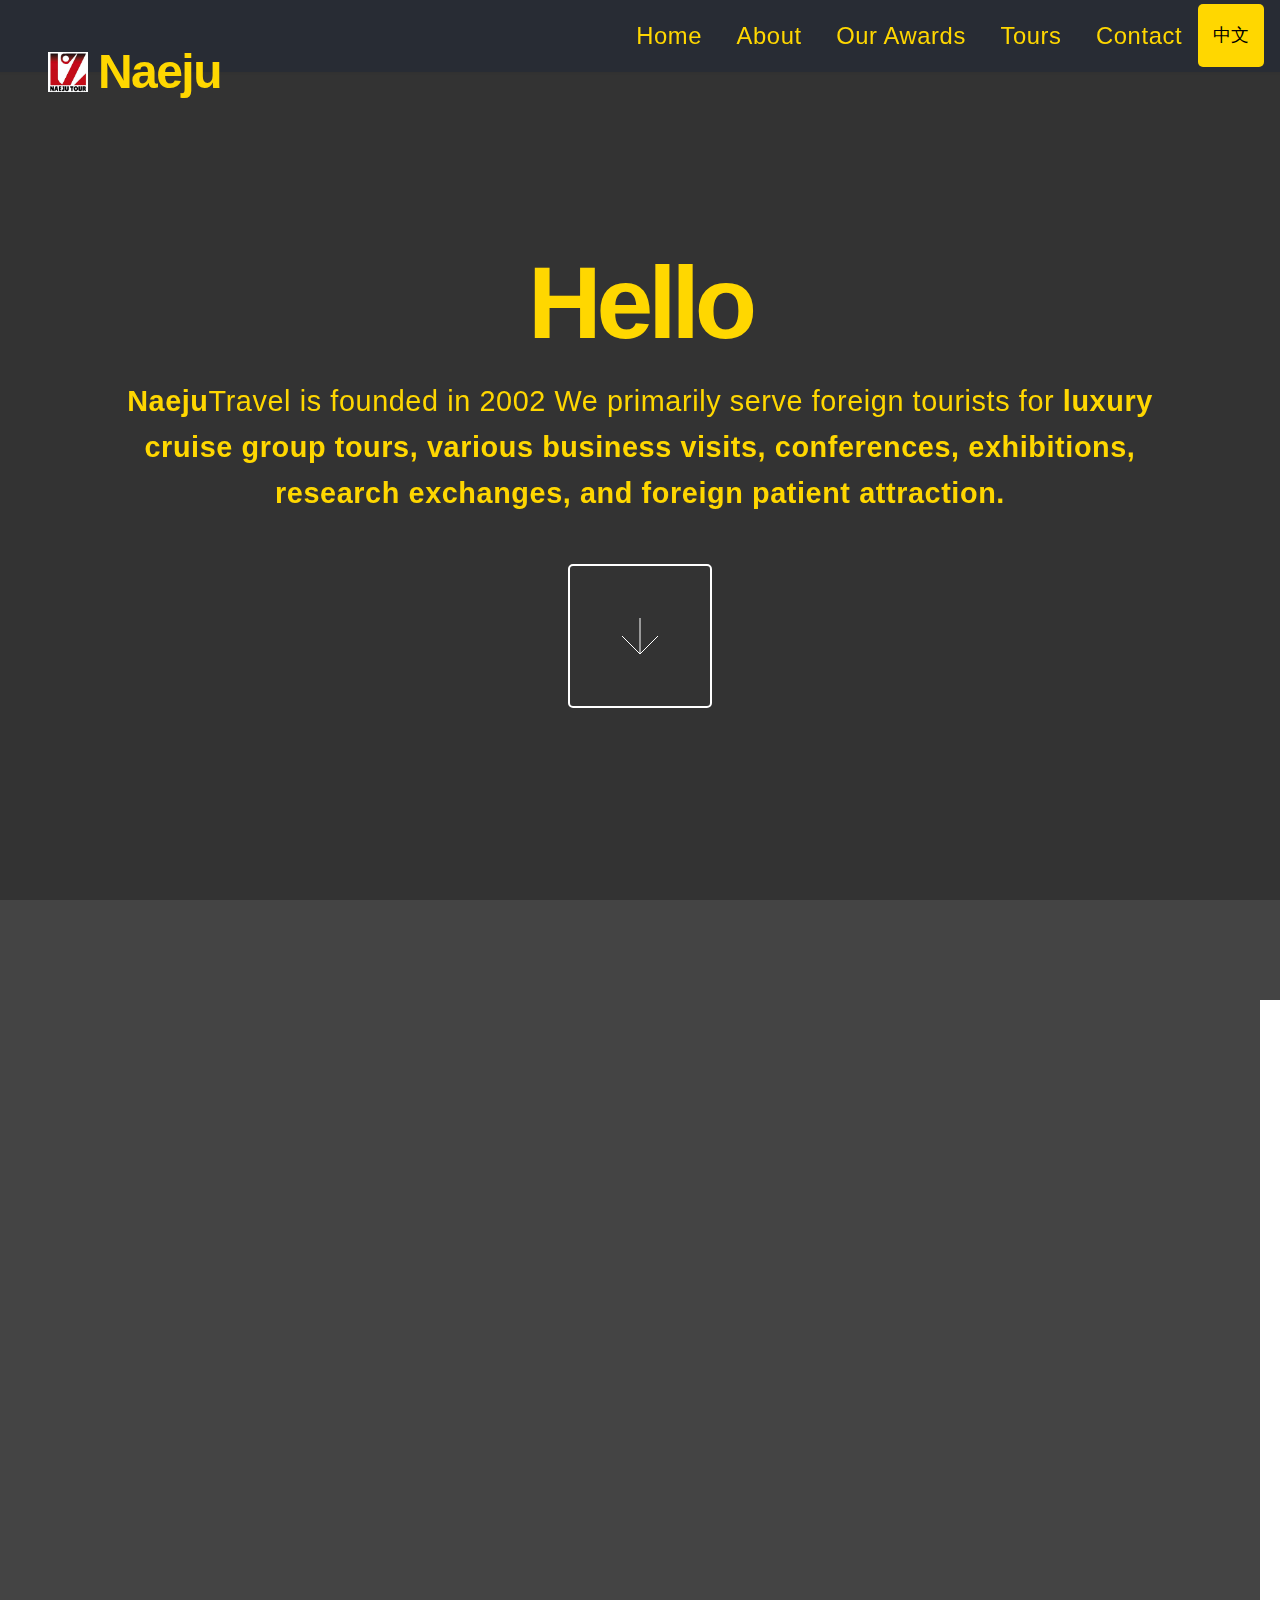
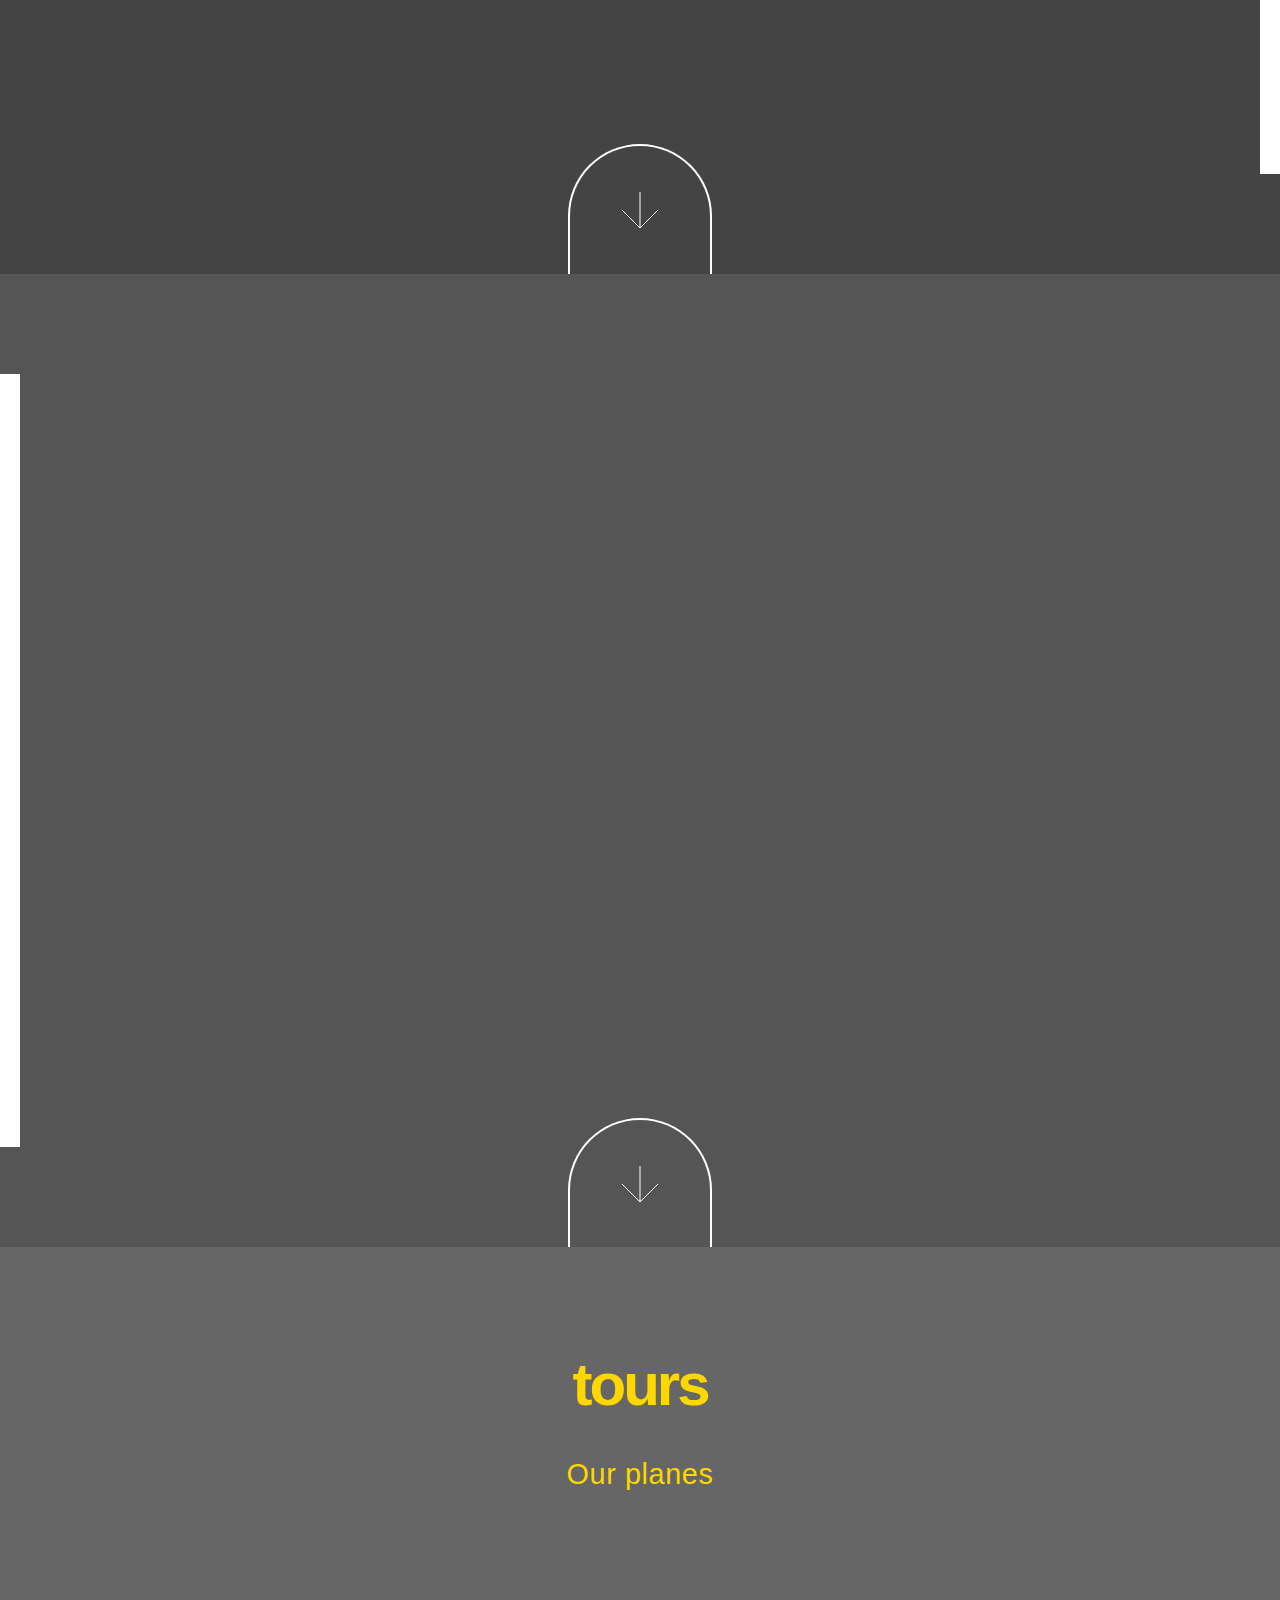
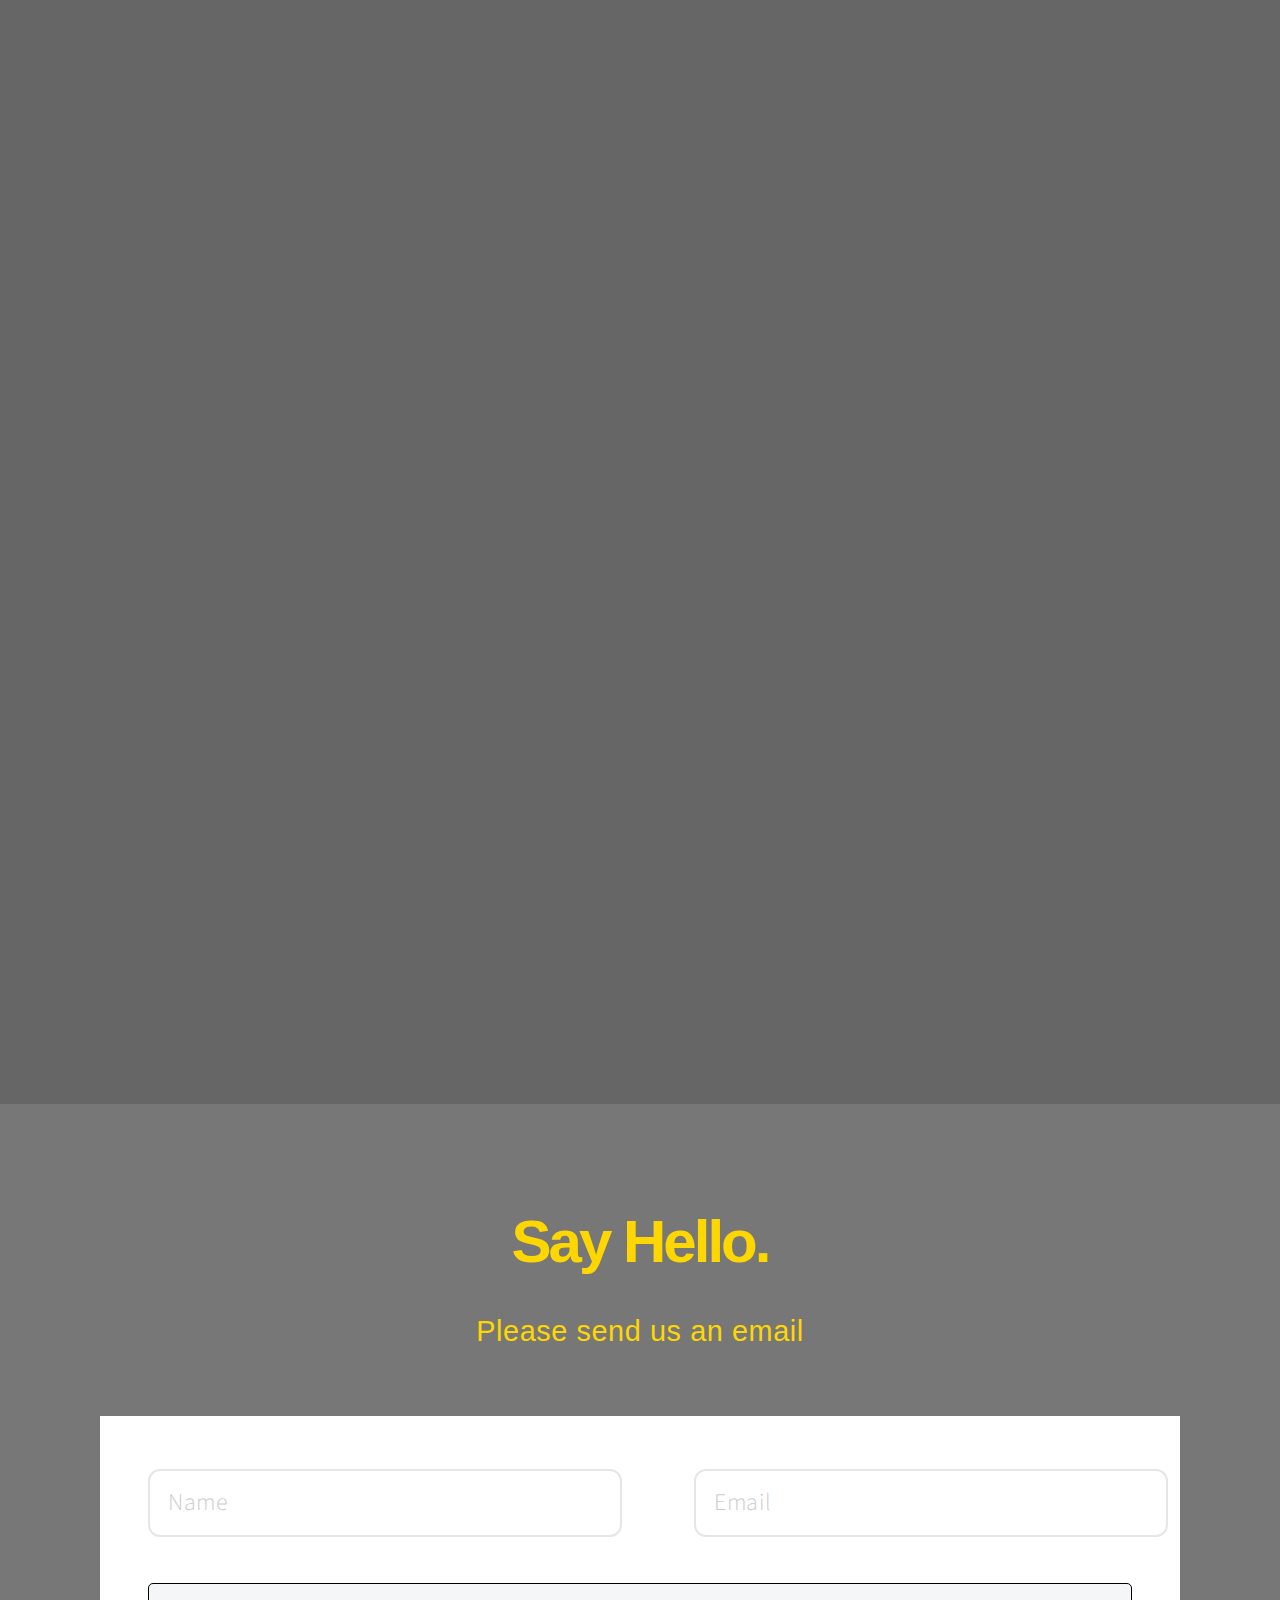
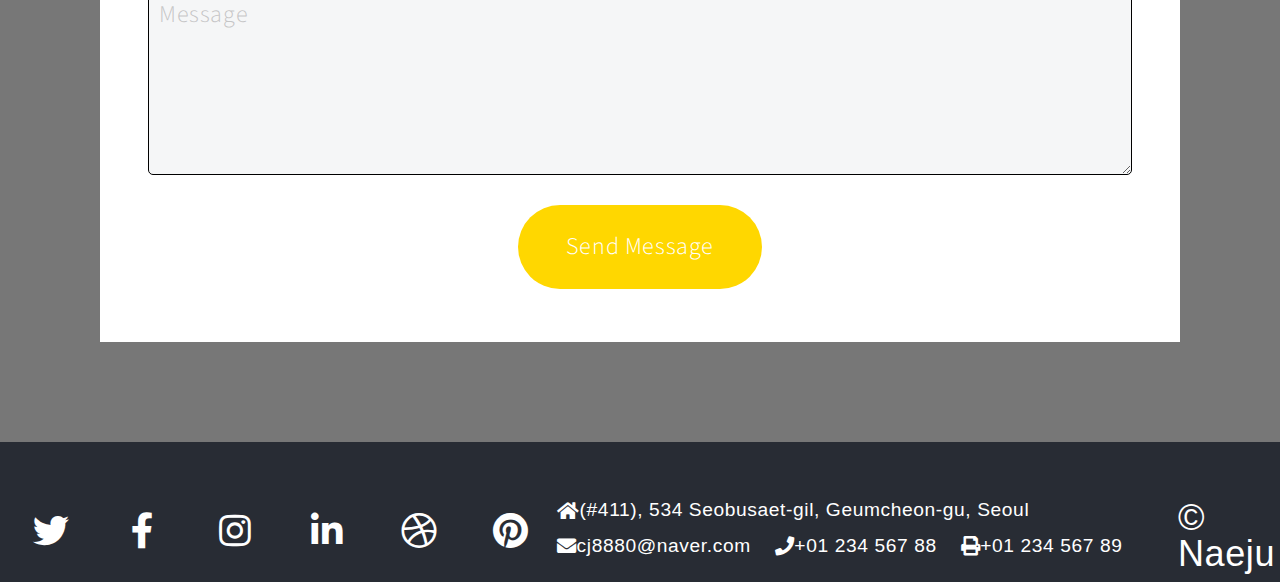
==== commit 5ba11885: "up2" ====
--- a/index.html
+++ b/index.html
@@ -9,8 +9,6 @@
     <noscript><link rel="stylesheet" href="assets/css/noscript.css" /></noscript>
   </head>
   <body class="is-preload">
-
-    <!-- Header -->
     <header id="header">
       <h1>
         <img src="images/thumbs/logo.png" alt="logo" style="height: 40px; vertical-align: middle; margin-right: 10px;" loading="lazy"> Naeju
--- a/assets/css/main.css
+++ b/assets/css/main.css
@@ -514,47 +514,6 @@
 		letter-spacing: 0.025em;
 	}
 
-		@media screen and (max-width: 1920px) {
-
-			body, input, textarea, select {
-				font-size: 17pt;
-			}
-
-		}
-
-		@media screen and (max-width: 1680px) {
-
-			body, input, textarea, select {
-				font-size: 15pt;
-			}
-
-		}
-
-		@media screen and (max-width: 1280px) {
-
-			body, input, textarea, select {
-				font-size: 13pt;
-			}
-
-		}
-
-		@media screen and (max-width: 1000px) {
-
-			body, input, textarea, select {
-				font-size: 13pt;
-			}
-
-		}
-
-		@media screen and (max-width: 736px) {
-
-			body, input, textarea, select {
-				font-size: 12pt;
-				line-height: 1.5em;
-			}
-
-		}
-
 	h1, h2, h3, h4, h5, h6 {
 		font-weight: 900;
 		color: inherit;
@@ -572,13 +531,6 @@
 		letter-spacing: -0.05em;
 	}
 
-	@media screen and (max-width: 736px) {
-
-		h2 {
-			font-size: 1.5em;
-		}
-
-	}
 
 	strong, b {
 		font-weight: 900;
@@ -638,19 +590,6 @@
 
 		.box.style2 {
 			padding: 3.5em 2.5em 3.5em 2.5em;
-		}
-
-		@media screen and (max-width: 736px) {
-
-			.box {
-				padding: 1em;
-			}
-
-				.box.style2 {
-					padding: 1.5em 1.25em 1.5em 1.25em;
-					background-color: rgba(255, 255, 255, 0.9);
-				}
-
 		}
 
 /* Button */
@@ -818,31 +757,6 @@
 					width: calc(25% - 0.375em);
 				}
 
-		@media screen and (max-width: 480px) {
-
-			form > .fields {
-				width: calc(100% + 2em);
-				margin: -1em 0 2em -1em;
-			}
-
-				form > .fields > .field {
-					padding: 1em 0 0 1em;
-					width: calc(100% - 1em);
-				}
-
-					form > .fields > .field.half {
-						width: calc(100% - 1em);
-					}
-
-					form > .fields > .field.third {
-						width: calc(100% - 1em);
-					}
-
-					form > .fields > .field.quarter {
-						width: calc(100% - 1em);
-					}
-
-		}
 
 	label {
 		display: block;
@@ -1114,57 +1028,6 @@
 				width: 100%;
 			}
 
-		@media screen and (max-width: 480px) {
-
-			ul.actions:not(.fixed) {
-				-moz-flex-direction: column;
-				-webkit-flex-direction: column;
-				-ms-flex-direction: column;
-				flex-direction: column;
-				margin-left: 0;
-				width: 100% !important;
-			}
-
-				ul.actions:not(.fixed) li {
-					-moz-flex-grow: 1;
-					-webkit-flex-grow: 1;
-					-ms-flex-grow: 1;
-					flex-grow: 1;
-					-moz-flex-shrink: 1;
-					-webkit-flex-shrink: 1;
-					-ms-flex-shrink: 1;
-					flex-shrink: 1;
-					padding: 1em 0 0 0;
-					text-align: center;
-					width: 100%;
-				}
-
-					ul.actions:not(.fixed) li > * {
-						width: 100%;
-					}
-
-					ul.actions:not(.fixed) li:first-child {
-						padding-top: 0;
-					}
-
-					ul.actions:not(.fixed) li input[type="submit"],
-					ul.actions:not(.fixed) li input[type="reset"],
-					ul.actions:not(.fixed) li input[type="button"],
-					ul.actions:not(.fixed) li button,
-					ul.actions:not(.fixed) li .button {
-						width: 100%;
-					}
-
-						ul.actions:not(.fixed) li input[type="submit"].icon:before,
-						ul.actions:not(.fixed) li input[type="reset"].icon:before,
-						ul.actions:not(.fixed) li input[type="button"].icon:before,
-						ul.actions:not(.fixed) li button.icon:before,
-						ul.actions:not(.fixed) li .button.icon:before {
-							margin-left: -0.5rem;
-						}
-
-		}
-
 /* Icons */
 
 	ul.icons {
@@ -1405,27 +1268,6 @@
 			opacity: 1.0 !important;
 		}
 
-		@media screen and (max-width: 736px) {
-
-			.poptrox-popup .nav-next:before,
-			.poptrox-popup .nav-previous:before {
-				width: 48px;
-				height: 32px;
-				background-size: contain;
-				margin: -16px 0 0 0;
-			}
-
-			.poptrox-popup .closer:before {
-				right: 12px;
-				top: 12px;
-				width: 20px;
-				height: 20px;
-				box-shadow: inset 0 0 0 1px #fff;
-				background-size: contain;
-				opacity: 0.65;
-			}
-
-		}
 
 /* Gallery */
 
@@ -1816,25 +1658,6 @@
 				transform: translateY(7em);
 			}
 
-		@media screen and (max-width: 480px) {
-
-			.gallery {
-				-moz-flex-wrap: nowrap;
-				-webkit-flex-wrap: nowrap;
-				-ms-flex-wrap: nowrap;
-				flex-wrap: nowrap;
-				-moz-flex-direction: column;
-				-webkit-flex-direction: column;
-				-ms-flex-direction: column;
-				flex-direction: column;
-			}
-
-				.gallery article {
-					width: 100%;
-				}
-
-		}
-
 /* Header */
 
 	#header {
@@ -1889,44 +1712,11 @@
 						padding: 0 0.5em 0 0.5em;
 						outline: 0;
 					}
-
-		@media screen and (max-width: 736px) {
-
-			#header {
-				height: 2.5em;
-				line-height: 2.5em;
-			}
-
-				#header h1 {
-					text-align: center;
-					position: relative;
-					left: 0;
-					top: 0;
-					height: 2.5em;
-					line-height: 2.5em;
-				}
-
-					#header h1 a {
-						font-size: 1em;
-					}
-
-				#header nav {
-					display: none;
-				}
-
-		}
-
+	
 	body {
 		padding-top: 3em;
 	}
 
-		@media screen and (max-width: 736px) {
-
-			body {
-				padding-top: 2.5em;
-			}
-
-		}
 
 /* Main */
 
@@ -2089,83 +1879,7 @@
 			background-attachment: scroll !important;
 		}
 
-		@media screen and (max-width: 1920px) {
-
-			.main.style2 .content {
-				width: 40%;
-			}
-
-		}
-
-		@media screen and (max-width: 1280px) {
-
-			.main.style2 .content {
-				width: 50%;
-			}
-
-		}
-
-		@media screen and (max-width: 1000px) {
-
-			.main.style2 .content {
-				width: 60%;
-			}
-
-		}
-
-		@media screen and (max-width: 736px) {
-
-			.main > .content br {
-				display: none;
-			}
-
-			.main.fullscreen {
-				height: auto !important;
-			}
-
-			.main.style1 {
-				padding: 4em 15px 4em 15px;
-			}
-
-				.main.style1 h2 {
-					font-size: 3em;
-				}
-
-			.main.style2 {
-				padding: 6em 15px 6em 15px;
-			}
-
-				.main.style2:before, .main.style2:after {
-					display: none !important;
-				}
-
-				.main.style2 .button.anchored {
-					display: none;
-				}
-
-				.main.style2 .content {
-					width: 100%;
-					max-width: 100%;
-					text-align: center;
-					-moz-transform: none;
-					-webkit-transform: none;
-					-ms-transform: none;
-					transform: none;
-				}
-
-			.main.style3 {
-				text-align: center;
-				padding: 3em 10px 3em 10px;
-			}
-
-		}
-
-		@media screen and (max-width: 480px) {
-
-			.main > .content {
-				max-width: calc(100% - 1.5em);
-			}
-
+	
 		}
 /* Reset basic styles */
 * {
@@ -2431,8 +2145,6 @@
     color: #ffd700; /* Change icon color on hover */
 }
 
-
-
 /* Responsive Styles for Footer */
 @media screen and (max-width: 1000px) {
     #footer {
@@ -2440,27 +2152,211 @@
         justify-content: center;
         line-height: 1.5em;
         text-align: center;
-        padding: 2em 1em 2em 1em;
+        padding: 2em 1em;
     }
 
     #footer > * {
         margin: 0 0 1em 0;
     }
+
+    .main.style2 .content {
+        width: 60%;
+    }
 }
 
 @media screen and (max-width: 736px) {
+    /* Footer Menu */
     #footer ul.menu li {
         border-left: none;
         display: block;
-        margin: 0.25em 0 0 0;
-        padding: 0.25em 0 0 0;
+        margin: 0.25em 0 0;
+        padding: 0.25em 0;
     }
 
     #footer ul.menu li:first-child {
         margin-top: 0;
         padding-top: 0;
     }
-}
+
+    /* Header */
+    #header {
+        height: 2.5em;
+        line-height: 2.5em;
+    }
+
+    #header h1 {
+        text-align: center;
+        position: relative;
+        left: 0;
+        top: 0;
+        height: 2.5em;
+        line-height: 2.5em;
+    }
+
+    #header h1 a {
+        font-size: 1em;
+    }
+
+    #header nav {
+        display: none;
+    }
+
+    body {
+        padding-top: 2.5em;
+    }
+
+    /* Main Content */
+    .main.style1 {
+        padding: 4em 15px;
+    }
+
+    .main.style1 h2 {
+        font-size: 3em;
+    }
+
+    .main.style2 {
+        padding: 6em 15px;
+    }
+
+    .main.style2:before,
+    .main.style2:after {
+        display: none;
+    }
+
+    .main.style2 .button.anchored {
+        display: none;
+    }
+
+    .main.style2 .content {
+        width: 100%;
+        max-width: 100%;
+        text-align: center;
+        transform: none;
+    }
+
+    .main.style3 {
+        text-align: center;
+        padding: 3em 10px;
+    }
+
+    /* Gallery */
+    .gallery {
+        flex-wrap: nowrap;
+        flex-direction: column;
+    }
+
+    .gallery article {
+        width: 100%;
+    }
+
+    /* Actions */
+    ul.actions:not(.fixed) {
+        flex-direction: column;
+        margin-left: 0;
+        width: 100%;
+    }
+
+    ul.actions:not(.fixed) li {
+        flex-grow: 1;
+        flex-shrink: 1;
+        padding: 1em 0;
+        text-align: center;
+        width: 100%;
+    }
+
+    ul.actions:not(.fixed) li > * {
+        width: 100%;
+    }
+
+    ul.actions:not(.fixed) li:first-child {
+        padding-top: 0;
+    }
+
+    ul.actions:not(.fixed) li input[type="submit"],
+    ul.actions:not(.fixed) li input[type="reset"],
+    ul.actions:not(.fixed) li input[type="button"],
+    ul.actions:not(.fixed) li button,
+    ul.actions:not(.fixed) li .button {
+        width: 100%;
+    }
+
+    ul.actions:not(.fixed) li input[type="submit"].icon:before,
+    ul.actions:not(.fixed) li input[type="reset"].icon:before,
+    ul.actions:not(.fixed) li input[type="button"].icon:before,
+    ul.actions:not(.fixed) li button.icon:before,
+    ul.actions:not(.fixed) li .button.icon:before {
+        margin-left: -0.5rem;
+    }
+
+    /* Main Content Adjustments */
+    .main > .content {
+        max-width: calc(100% - 1.5em);
+    }
+}
+
+@media screen and (max-width: 480px) {
+    ul.actions:not(.fixed) {
+        flex-direction: column;
+        margin-left: 0;
+        width: 100%;
+    }
+
+    ul.actions:not(.fixed) li {
+        flex-grow: 1;
+        flex-shrink: 1;
+        padding: 1em 0;
+        text-align: center;
+        width: 100%;
+    }
+
+    ul.actions:not(.fixed) li > * {
+        width: 100%;
+    }
+
+    ul.actions:not(.fixed) li:first-child {
+        padding-top: 0;
+    }
+
+    ul.actions:not(.fixed) li input[type="submit"],
+    ul.actions:not(.fixed) li input[type="reset"],
+    ul.actions:not(.fixed) li input[type="button"],
+    ul.actions:not(.fixed) li button,
+    ul.actions:not(.fixed) li .button {
+        width: 100%;
+    }
+
+    .gallery {
+        flex-wrap: nowrap;
+        flex-direction: column;
+    }
+
+    .gallery article {
+        width: 100%;
+    }
+
+    .main > .content {
+        max-width: calc(100% - 1.5em);
+    }
+}
+
+@media screen and (max-width: 1000px) {
+    .main.style2 .content {
+        width: 60%;
+    }
+}
+
+@media screen and (max-width: 1280px) {
+    .main.style2 .content {
+        width: 50%;
+    }
+}
+
+@media screen and (max-width: 1920px) {
+    .main.style2 .content {
+        width: 40%;
+    }
+}
+
 
 /* Section Backgrounds */
 #intro {
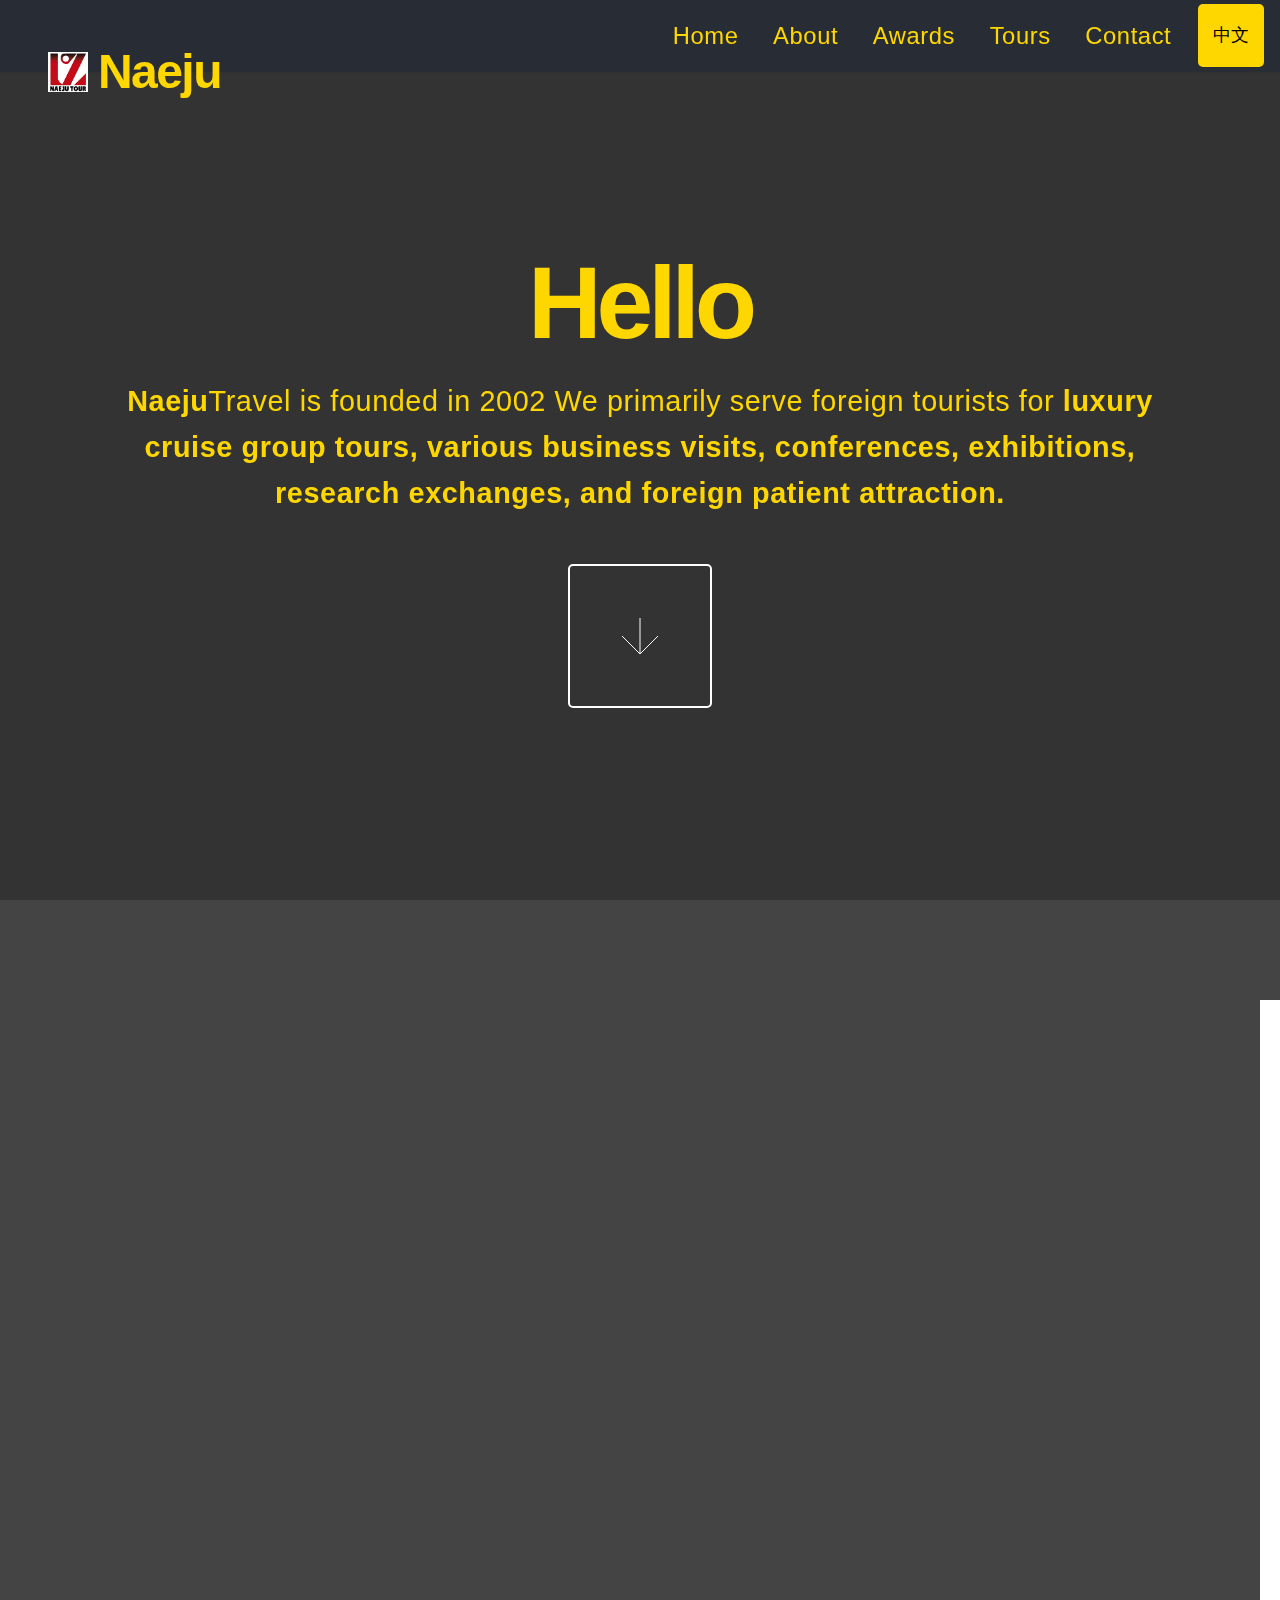
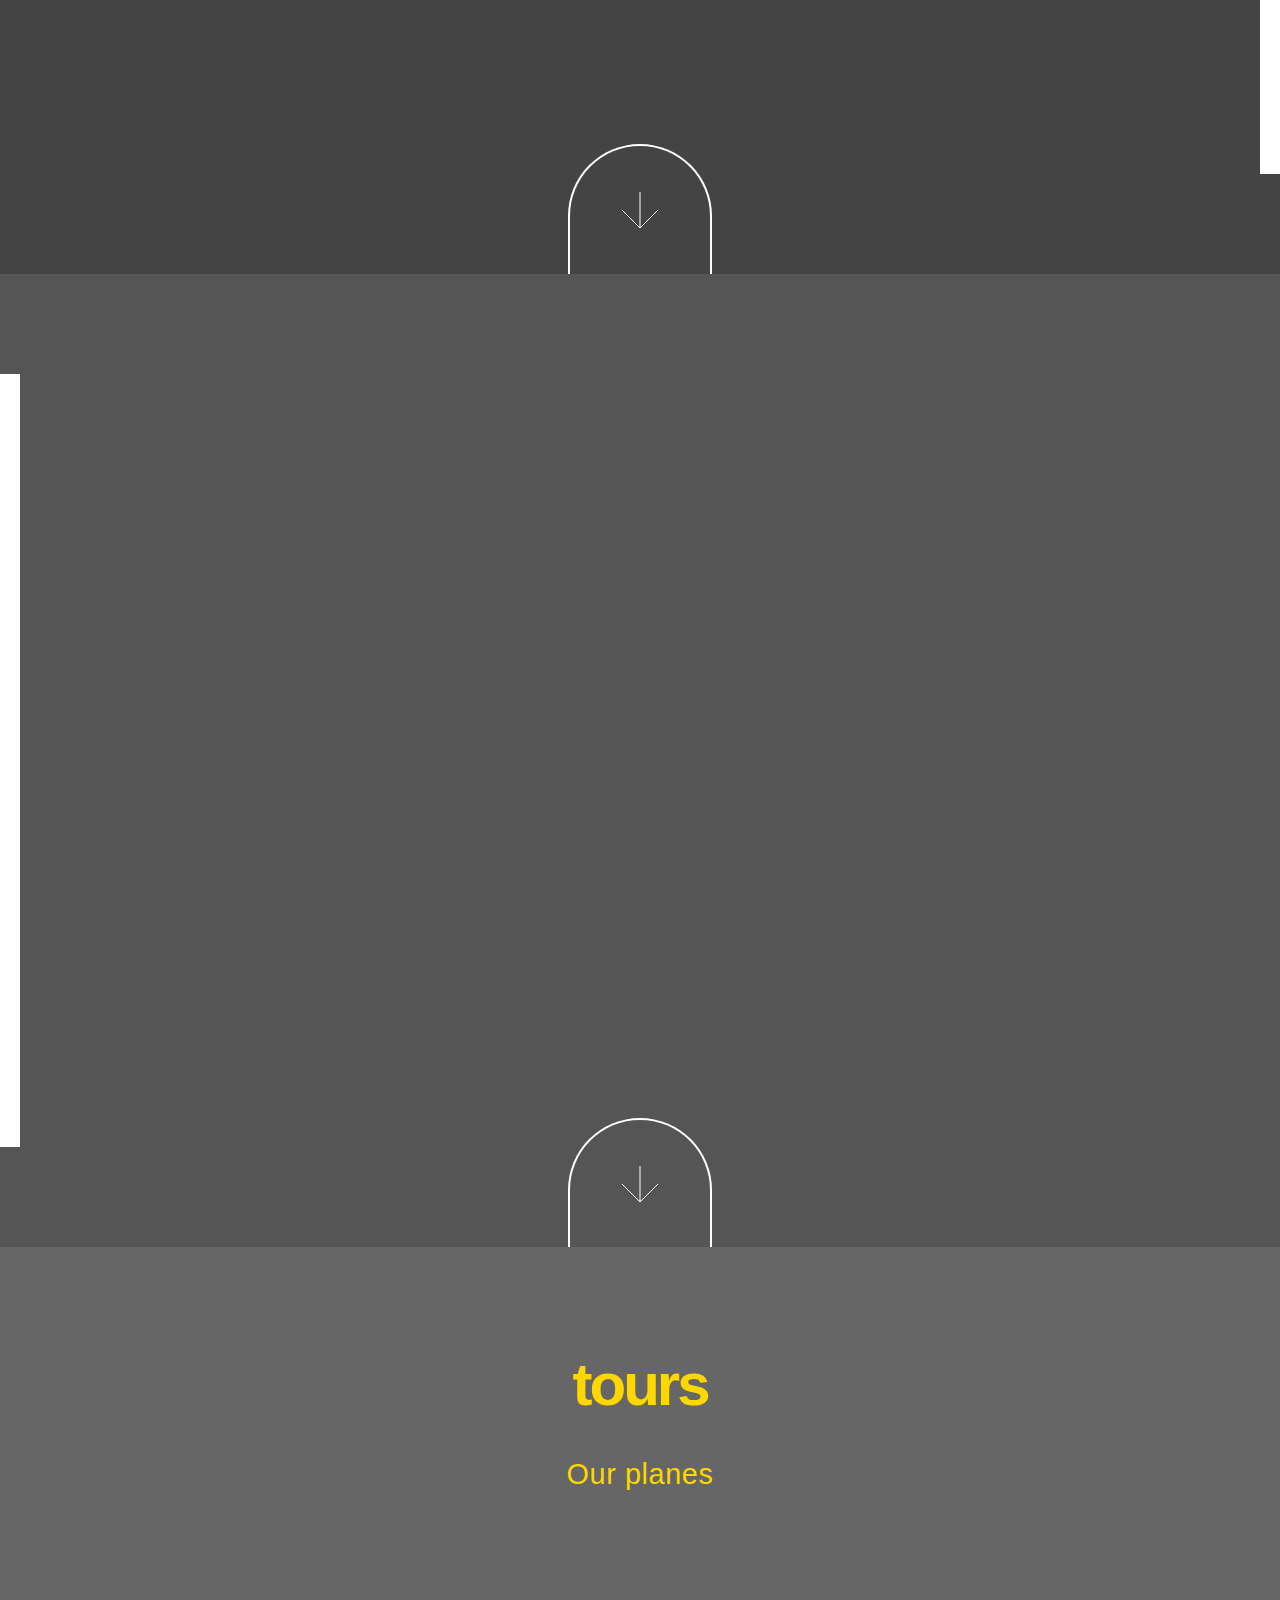
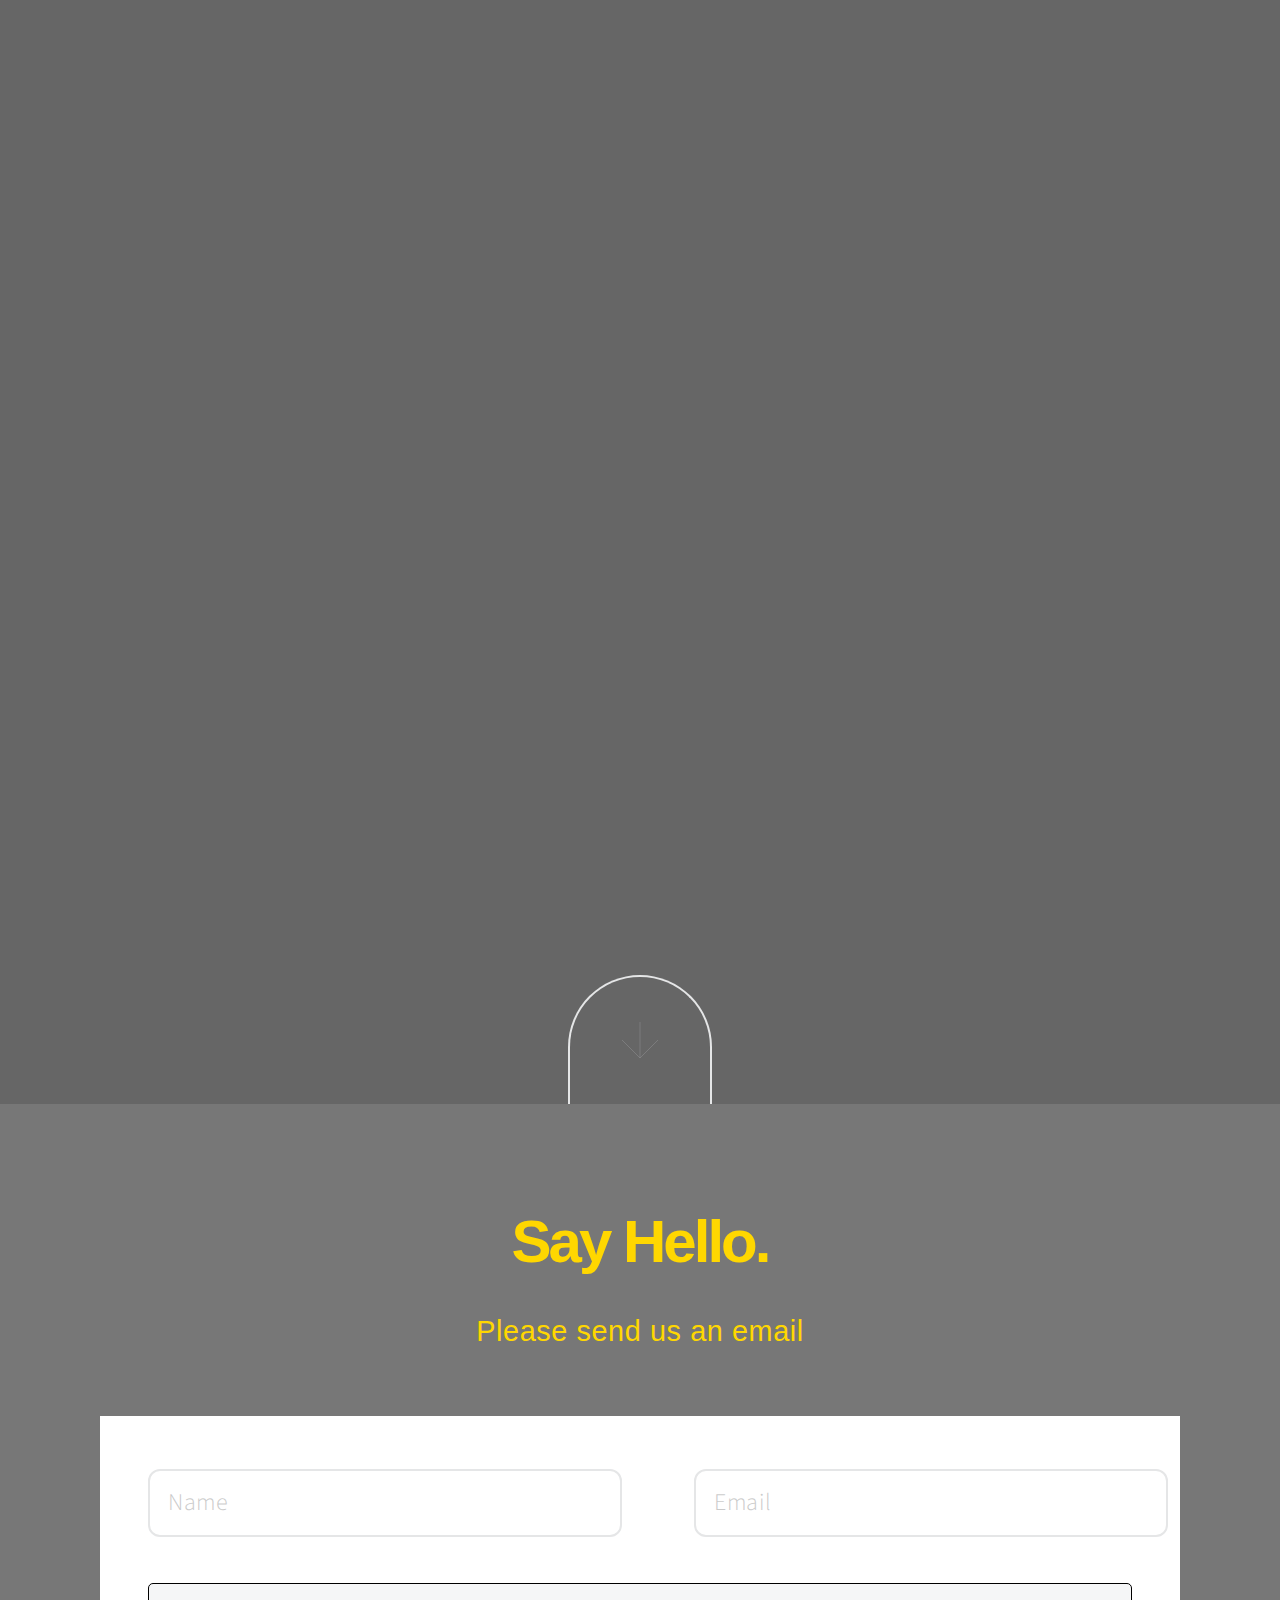
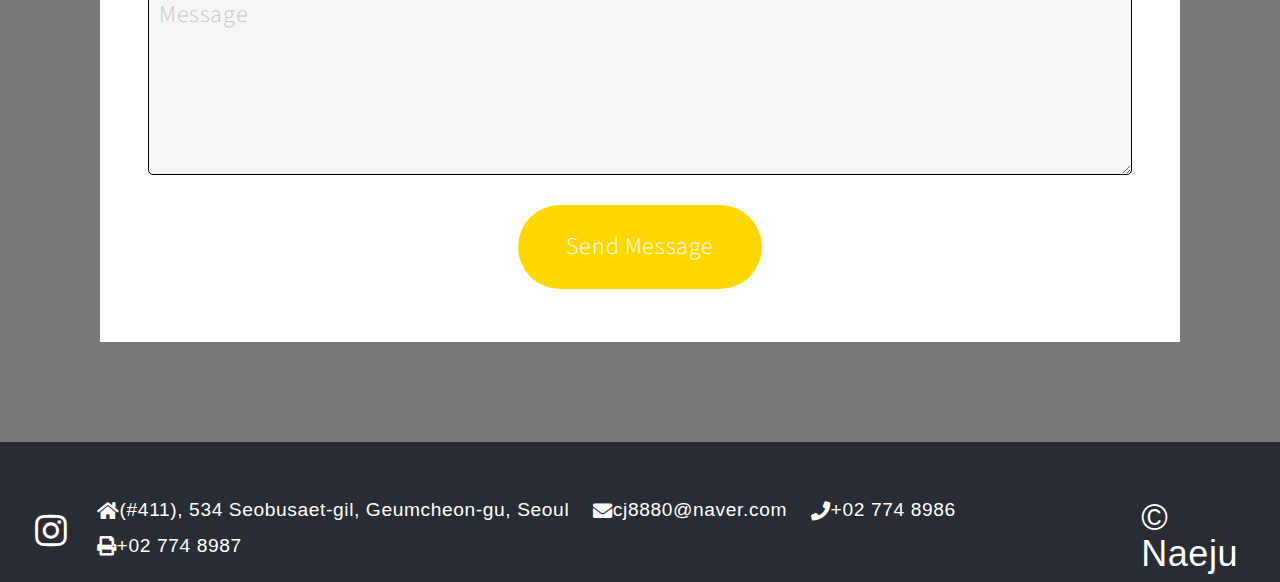
==== commit 61ab0199: "up5" ====
--- a/index.html
+++ b/index.html
@@ -10,20 +10,26 @@
   </head>
   <body class="is-preload">
     <header id="header">
-      <h1>
-        <img src="images/thumbs/logo.png" alt="logo" style="height: 40px; vertical-align: middle; margin-right: 10px;" loading="lazy"> Naeju
-      </h1>
-				<nav>
-					<ul>
-						<li><a href="#intro">Home</a></li>
-						<li><a href="#one">About</a></li>
-						<li><a href="#two">Our Awards</a></li>
-						<li><a href="#work">Tours</a></li>
-						<li><a href="#contact">Contact</a></li>
-						<button onclick="location.href='index_zh.html'">中文</button>
-					</ul>
-				</nav>
-			</header>
+		<h1>
+			<img src="images/thumbs/logo.png" alt="logo" style="height: 40px; vertical-align: middle; margin-right: 10px;" loading="lazy"> Naeju
+		</h1>
+		<nav>
+			<ul id="menu-list">
+				<li><a href="#intro">Home</a></li>
+				<li><a href="#one">About</a></li>
+				<li><a href="#two">Awards</a></li>
+				<li><a href="#work">Tours</a></li>
+				<li><a href="#contact">Contact</a></li>
+				<li><button onclick="location.href='index_zh.html'">中文</button></li>
+			</ul>
+			<div class="hamburger" id="hamburger-icon">
+				<span></span>
+				<span></span>
+				<span></span>
+			</div>
+		</nav>
+	</header>
+	
 
 		<!-- Intro -->
 			<section id="intro" class="main style1 dark fullscreen">
@@ -107,8 +113,8 @@
 									Private car service to the airport with VIP lounge access." alt="" loading="lazy"/>Day 5: Departure</a>
 							</article>
 						</div>
-
 				</div>
+				<a href="#contact" class="button style2 down anchored">Next</a>
 			</section>
 
 		<!-- Contact -->
@@ -138,20 +144,15 @@
 
 				<!-- Icons -->
 					<ul class="icons">
-						<li><a href="#" class="icon brands fa-twitter"><span class="label">Twitter</span></a></li>
-						<li><a href="#" class="icon brands fa-facebook-f"><span class="label">Facebook</span></a></li>
-						<li><a href="#" class="icon brands fa-instagram"><span class="label">Instagram</span></a></li>
-						<li><a href="#" class="icon brands fa-linkedin-in"><span class="label">LinkedIn</span></a></li>
-						<li><a href="#" class="icon brands fa-dribbble"><span class="label">Dribbble</span></a></li>
-						<li><a href="#" class="icon brands fa-pinterest"><span class="label">Pinterest</span></a></li>
+						<li><a href="instagram@laizhutour" class="icon brands fa-instagram"><span class="label">Instagram</span></a></li>
 					</ul>
 
 				<!--contact-->	
           			<div class="d-flex justify-content-start">
           			    <p class="me-4 mb-2"><i class="fas fa-home me-3"></i>(#411), 534 Seobusaet-gil, Geumcheon-gu, Seoul </p>
             			<p class="me-4 mb-2"><i class="fas fa-envelope me-3"></i> cj8880@naver.com</p>
-            			<p class="me-4 mb-2"><i class="fas fa-phone me-3"></i> +01 234 567 88</p>
-            			<p class="me-4 mb-2"><i class="fas fa-print me-3"></i> +01 234 567 89</p>
+            			<p class="me-4 mb-2"><i class="fas fa-phone me-3"></i> +02 774 8986</p>
+            			<p class="me-4 mb-2"><i class="fas fa-print me-3"></i> +02 774 8987</p>
          			</div>
 				<!-- Menu -->
 					<ul class="menu">
@@ -169,6 +170,17 @@
 			<script src="assets/js/breakpoints.min.js"></script>
 			<script src="assets/js/util.js"></script>
 			<script src="assets/js/main.js"></script>
+			<script>
+				// 햄버거 아이콘 클릭 시 메뉴 토글
+				const hamburger = document.getElementById('hamburger-icon');
+				const menu = document.getElementById('menu-list');
+			
+				hamburger.addEventListener('click', () => {
+					menu.classList.toggle('active'); // 메뉴 토글
+				});
+			</script>
+			
+			  
 
 	</body>
 </html>